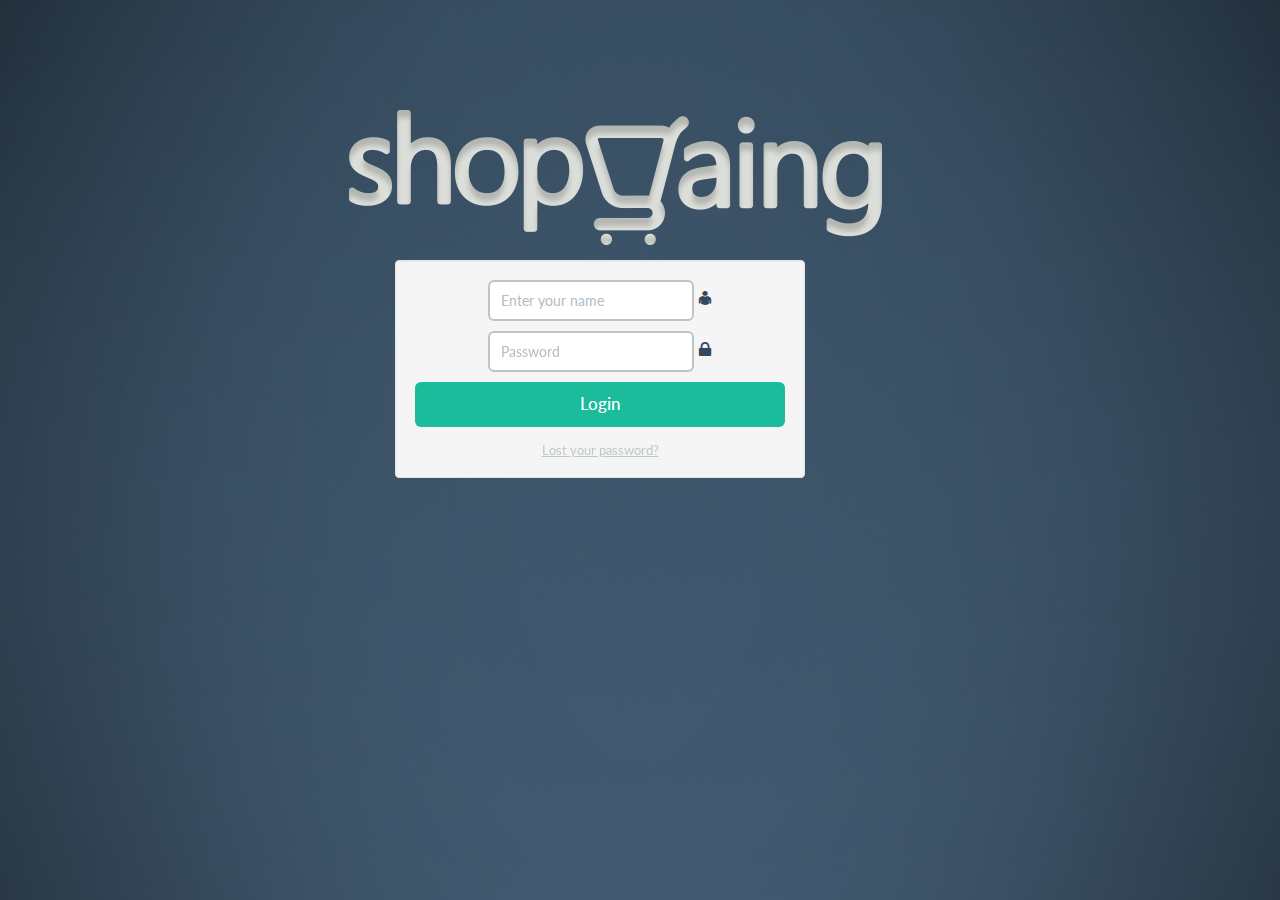
==== index.html @ 234d0643 "Initial Commit" ====
<!DOCTYPE html>
<html lang="en">
    <head>
        <meta charset="utf-8" />
        <title>ShopGaing</title>
        <meta name="viewport" content="width=device-width, initial-scale=1.0">
        <!-- Loading Bootstrap -->
        <link href="bootstrap/css/bootstrap.css" rel="stylesheet">
        <link href="bootstrap/css/bootstrap-responsive.css" rel="stylesheet">
        <!--Loading Main Styles-->
        <link href="css/main.css" rel="stylesheet">
        <!-- Loading Flat UI -->
        <link href="css/flat-ui.css" rel="stylesheet">
        <link rel="shortcut icon" href="images/favicon.ico">
        <!-- HTML5 shim, for IE6-8 support of HTML5 elements. All other JS at the end of file. -->
                    <!--[if lt IE 9]>
                                                                              <script src="js/html5shiv.js"></script>
                                                                            <![endif]-->
    </head>
    <body>
        <div class="container span12">
            <div class="row sgLogo">
                <img src="images/layout/logoLarge.png" alt="ShopGaing" />
            </div>
            <!--Login-->
            <div class="row" style="text-align: center;">
                <div class="sgLogin span4 well">
                    <div class="control-group">
                        <input type="text" class="login-field" value="" placeholder="Enter your name" id="login-name" />
                        <label class="login-field-icon fui-user" for="login-name"></label>
                    </div>
                    <div class="control-group">
                        <input type="password" class="login-field" value="" placeholder="Password" id="login-pass" />
                        <label class="login-field-icon fui-lock" for="login-pass"></label>
                    </div>
                    <a class="btn btn-primary btn-large btn-block" href="page1.html">Login</a>
                    <a class="login-link" href="password.html">Lost your password?</a>
                </div>

            </div>
        </div>
        <!--/ Login-->
        </div>
    </body>
</html>
---- css/main.css ----
/* ==========================================================================
   Author's custom styles
   ========================================================================== */
/*html
{
 background: url(../images/layout/bodyBackground.png) no-repeat center center fixed; 
  -webkit-background-size: cover;
  -moz-background-size: cover;
  -o-background-size: cover;
  background-size: cover;
}*/
body {
    background-color: #354b5e;
    background: url(../images/layout/bodyBackground.png) no-repeat center center fixed; 
  -webkit-background-size: cover;
  -moz-background-size: cover;
  -o-background-size: cover;
  background-size: cover;
  padding-top: 60px;
}
p{
    color: #fff;
}
.brand {
    border:none !important;
}

.nav li a
{
    border: none !important;
}
.sgLogo {
    text-align: center;
    margin: 50px auto 15px auto;
}
.sgLogin{
    text-align: center;
    float: none;
    margin: 0 auto;
}

.center {
    width: 640px;
    height: 640px;
    position: absolute;
    left: 50%;
    top: 50%;
    margin-left: -320px;
    margin-top: -320px;
}
.title p
{
    color: #34495e;
}
/*Media Queries*/

@media (max-width: 980px) {
    .sqLogo {
    text-align: center;
    margin: 10px auto;
    }
body{
    padding-top: 0px;
}
.tile{
    margin-bottom: 10px !important;
}
}
---- css/flat-ui.css ----
@import url("https://fonts.googleapis.com/css?family=Lato:400,700,700italic,900,400italic,300");
@font-face {
  font-family: 'Flat-UI-Icons';
  src: url('../fonts/Flat-UI-Icons.eot');
  src: url('../fonts/Flat-UI-Icons.eot?#iefix') format('embedded-opentype'), url('../fonts/Flat-UI-Icons.woff') format('woff'), url('../fonts/Flat-UI-Icons.ttf') format('truetype'), url('../fonts/Flat-UI-Icons.svg#Flat-UI-Icons') format('svg');
  font-weight: normal;
  font-style: normal;
}
/* Use the following CSS code if you want to use data attributes for inserting your icons */
[data-icon]:before {
  font-family: 'Flat-UI-Icons';
  content: attr(data-icon);
  speak: none;
  font-weight: normal;
  font-variant: normal;
  text-transform: none;
  -webkit-font-smoothing: antialiased;
}
/* Use the following CSS code if you want to have a class per icon */
/*
Instead of a list of all class selectors,
you can use the generic selector below, but it's slower:
[class*="fui-"] {
*/
.fui-arrow-right,
.fui-arrow-left,
.fui-cmd,
.fui-check-inverted,
.fui-heart,
.fui-location,
.fui-plus,
.fui-check,
.fui-cross,
.fui-list,
.fui-new,
.fui-video,
.fui-photo,
.fui-volume,
.fui-time,
.fui-eye,
.fui-chat,
.fui-search,
.fui-user,
.fui-mail,
.fui-lock,
.fui-gear,
.fui-radio-unchecked,
.fui-radio-checked,
.fui-checkbox-unchecked,
.fui-checkbox-checked,
.fui-calendar-solid,
.fui-pause,
.fui-play,
.fui-check-inverted-2 {
  display: inline-block;
  font-family: 'Flat-UI-Icons';
  speak: none;
  font-style: normal;
  font-weight: normal;
  font-variant: normal;
  text-transform: none;
  -webkit-font-smoothing: antialiased;
}
.fui-arrow-right:before {
  content: "\e02c";
}
.fui-arrow-left:before {
  content: "\e02d";
}
.fui-cmd:before {
  content: "\e02f";
}
.fui-check-inverted:before {
  content: "\e006";
}
.fui-heart:before {
  content: "\e007";
}
.fui-location:before {
  content: "\e008";
}
.fui-plus:before {
  content: "\e009";
}
.fui-check:before {
  content: "\e00a";
}
.fui-cross:before {
  content: "\e00b";
}
.fui-list:before {
  content: "\e00c";
}
.fui-new:before {
  content: "\e00d";
}
.fui-video:before {
  content: "\e00e";
}
.fui-photo:before {
  content: "\e00f";
}
.fui-volume:before {
  content: "\e010";
}
.fui-time:before {
  content: "\e011";
}
.fui-eye:before {
  content: "\e012";
}
.fui-chat:before {
  content: "\e013";
}
.fui-search:before {
  content: "\e01c";
}
.fui-user:before {
  content: "\e01d";
}
.fui-mail:before {
  content: "\e01e";
}
.fui-lock:before {
  content: "\e01f";
}
.fui-gear:before {
  content: "\e024";
}
.fui-radio-unchecked:before {
  content: "\e02b";
}
.fui-radio-checked:before {
  content: "\e032";
}
.fui-checkbox-unchecked:before {
  content: "\e033";
}
.fui-checkbox-checked:before {
  content: "\e034";
}
.fui-calendar-solid:before {
  content: "\e022";
}
.fui-pause:before {
  content: "\e03b";
}
.fui-play:before {
  content: "\e03c";
}
.fui-check-inverted-2:before {
  content: "\e000";
}
/* 62px */
/* 52px */
/* 40px */
/* 29px */
/* 28px */
/* 24px */
.inline-block {
  display: inline-block;
  zoom: 1;
  *display: inline;
}
.clearfix {
  *zoom: 1;
}
.clearfix:before,
.clearfix:after {
  display: table;
  content: "";
}
.clearfix:after {
  clear: both;
}
.drop-ie-gradient {
  filter: unquote("progid:DXImageTransform.Microsoft.gradient(enabled = false)");
}
.dropdown-arrow-inverse {
  border-bottom-color: #34495e !important;
  border-top-color: #34495e !important;
}
.demo-headline {
  padding: 73px 0 110px;
  text-align: center;
}
.demo-logo {
  font-size: 90px;
  font-weight: 900;
  letter-spacing: -2px;
  line-height: 100px;
}
.demo-logo .logo {
  background: url(../images/demo/logo-mask.png) center 0 no-repeat;
  background-size: 256px 186px;
  height: 186px;
  margin: 0 auto 26px;
  overflow: hidden;
  text-indent: -9999em;
  width: 256px;
}
.demo-logo small {
  color: rgba(52, 73, 94, 0.30000000000000004);
  display: block;
  font-size: 22px;
  font-weight: 700;
  letter-spacing: -1px;
  padding-top: 5px;
}
.demo-row {
  margin-bottom: 20px;
}
.demo-panel-title {
  margin-bottom: 20px;
  padding-top: 20px;
}
.demo-panel-title small {
  color: #798795;
  font-size: inherit;
  font-weight: 400;
}
.demo-navigation {
  margin-bottom: -4px;
  margin-top: -10px;
}
.demo-pager {
  margin-top: -10px;
}
.demo-tooltips {
  height: 126px;
}
.demo-tooltips .tooltip {
  left: -8px !important;
  position: relative !important;
  top: -8px !important;
}
.demo-headings {
  margin-bottom: 12px;
}
.demo-tiles {
  margin-bottom: 46px;
}
.demo-icons {
  font-size: 32px;
  margin-left: -20px;
  padding-left: 20px;
}
.demo-icons .demo-content {
  margin: 0 0 0 -35px;
}
.demo-icons .demo-content > span {
  display: inline-block;
  margin: 0 0 32px 35px;
  width: 24px;
  font-size: 24px;
}
.demo-icons-tooltip {
  bottom: 0;
  color: #c2c8cf;
  font-size: 12px;
  left: 100%;
  margin-left: 0 !important;
  position: absolute;
  width: 80px;
}
.demo-illustrations .demo-content {
  margin: 0 0 0 -40px;
  padding-top: 20px;
  *zoom: 1;
}
.demo-illustrations .demo-content:before,
.demo-illustrations .demo-content:after {
  display: table;
  content: "";
}
.demo-illustrations .demo-content:after {
  clear: both;
}
.demo-illustrations .demo-content > div {
  float: left;
  width: 100px;
  height: 100px;
  margin: 0 0 40px 40px;
  text-align: center;
}
.demo-illustrations img {
  display: inline-block;
  max-height: 100px;
  max-width: 100px;
  vertical-align: baseline;
}
.demo-samples {
  margin-bottom: 46px;
}
.demo-video {
  padding-top: 95px;
  -webkit-border-radius: 6px;
  -moz-border-radius: 6px;
  border-radius: 6px;
}
.demo-download-section {
  float: none;
  margin: 0 auto;
  padding: 60px 0 90px 20px;
  text-align: center;
}
.demo-download-section [class*='fui-'] {
  margin: 3px 0 -3px;
}
.demo-download {
  background-color: #ebedef;
  height: 120px;
  margin: 0 auto 32px;
  padding: 40px 28px 30px 32px;
  text-align: center;
  width: 130px;
  -webkit-border-radius: 50%;
  -moz-border-radius: 50%;
  border-radius: 50%;
}
.demo-download img {
  height: 104px;
  width: 82px;
}
.demo-download-text {
  font-size: 15px;
  padding: 20px 0;
  text-align: center;
}
.demo-text-box a:hover {
  color: #1abc9c;
}
.demo-browser {
  background: #2c3e50 url(../images/demo/browser.png) 0 0 no-repeat;
  background-size: 659px 42px;
  color: #ffffff;
  margin: 0 41px 140px 0;
  padding-top: 42px;
  -webkit-border-radius: 0 0 6px 6px;
  -moz-border-radius: 0 0 6px 6px;
  border-radius: 0 0 6px 6px;
}
.demo-browser-side {
  float: left;
  padding: 22px 20px;
  width: 111px;
}
.demo-browser-side > h5 {
  margin-bottom: 3px;
  text-transform: none;
}
.demo-browser-side > h6 {
  font-size: 11px;
  font-weight: 300;
  line-height: 18px;
  margin-top: 3px;
  text-transform: none;
}
.demo-browser-author {
  background: url(../images/demo/browser-author.jpg) center center no-repeat;
  border: 3px solid #ffffff;
  display: block;
  height: 84px;
  margin: 0 auto;
  width: 84px;
  -webkit-border-radius: 50%;
  -moz-border-radius: 50%;
  border-radius: 50%;
}
.demo-browser-action {
  padding: 30px 0 12px;
}
.demo-browser-action > .btn {
  padding: 9px 0 10px 11px !important;
  text-align: left;
  -webkit-border-radius: 3px;
  -moz-border-radius: 3px;
  border-radius: 3px;
}
.demo-browser-action > .btn:before {
  color: #ffffff;
  content: '\e009';
  font-size: 16px;
  font-family: 'Flat-UI-Icons';
  font-weight: 300;
  margin-right: 12px;
  position: relative;
  top: 1px;
  -webkit-font-smoothing: antialiased;
}
.demo-browser-content {
  background-color: #34495e;
  overflow: hidden;
  padding: 21px 0 0 20px;
  -webkit-border-radius: 0 0 6px;
  -moz-border-radius: 0 0 6px;
  border-radius: 0 0 6px;
}
.demo-browser-content > img {
  border: 6px solid #ffffff;
  float: left;
  margin: 0 15px 20px 0;
  width: 134px;
}
@media only screen and (-webkit-min-device-pixel-ratio: 2), only screen and (-webkit-min-device-pixel-ratio: 1.5), only screen and (-moz-min-device-pixel-ratio: 2), only screen and (-o-min-device-pixel-ratio: 3/2), only screen and (-o-min-device-pixel-ratio: 2/1), only screen and (min--moz-device-pixel-ratio: 1.5), only screen and (min-device-pixel-ratio: 1.5), only screen and (min-device-pixel-ratio: 2) {
  .logo {
    background-image: url(../images/demo/logo-mask-2x.png);
  }
  .demo-browser {
    background-image: url(../images/demo/browser-2x.png);
  }
}
body {
  color: #34495e;
  font-family: "Lato", sans-serif;
  font-size: 14px;
  line-height: 1.231;
}
input,
button,
select,
textarea {
  font-family: "Lato", sans-serif;
  font-size: 14px;
}
a {
  color: #16a085;
  text-decoration: underline;
  -webkit-transition: 0.25s;
  -moz-transition: 0.25s;
  -o-transition: 0.25s;
  transition: 0.25s;
  -webkit-backface-visibility: hidden;
}
a:hover {
  color: #1abc9c;
  text-decoration: none;
}
h1 {
  font-size: 32px;
  font-weight: 900;
}
h2 {
  font-size: 26px;
  font-weight: 700;
  margin-bottom: 2px;
}
h3 {
  font-size: 24px;
  font-weight: 700;
  margin-bottom: 4px;
  margin-top: 2px;
}
h4 {
  font-size: 18px;
  font-weight: 500;
  margin-top: 4px;
}
h5 {
  font-size: 16px;
  font-weight: 500;
  text-transform: uppercase;
}
h6 {
  font-size: 13px;
  font-weight: 500;
  text-transform: uppercase;
}
.btn,
.btn-group > .btn,
.btn-group > .dropdown-menu,
.btn-group > .popover {
  font-size: 14.994px;
  /* 15px */

  font-weight: 500;
}
.btn {
  border: none;
  background: #bdc3c7;
  color: #ffffff;
  padding: 9px 12px 10px;
  line-height: 22px;
  text-decoration: none;
  text-shadow: none;
  -webkit-border-radius: 6px;
  -moz-border-radius: 6px;
  border-radius: 6px;
  -webkit-box-shadow: none;
  -moz-box-shadow: none;
  box-shadow: none;
  -webkit-transition: 0.25s;
  -moz-transition: 0.25s;
  -o-transition: 0.25s;
  transition: 0.25s;
  -webkit-backface-visibility: hidden;
}
.btn:hover,
.btn:focus,
.btn-group:focus .btn.dropdown-toggle {
  background-color: #cacfd2;
  color: #ffffff;
  outline: none;
  -webkit-transition: 0.25s;
  -moz-transition: 0.25s;
  -o-transition: 0.25s;
  transition: 0.25s;
  -webkit-backface-visibility: hidden;
}
.btn:active,
.btn-group.open .btn.dropdown-toggle,
.btn.active {
  background-color: #a1a6a9;
  color: rgba(255, 255, 255, 0.75);
  -webkit-box-shadow: none;
  -moz-box-shadow: none;
  box-shadow: none;
}
.btn.disabled,
.btn[disabled] {
  background-color: #bdc3c7;
  color: rgba(255, 255, 255, 0.75);
  -webkit-box-shadow: none;
  -moz-box-shadow: none;
  box-shadow: none;
  opacity: 0.7;
  filter: alpha(opacity=70);
}
.btn.btn-large {
  font-size: 16.996px;
  /* 17px */

  line-height: 20px;
  padding: 12px 18px 13px;
}
.btn.btn-large > [class^="fui-"] {
  top: 0;
}
.btn.btn-large > [class^="fui-"].pull-right {
  margin-right: -2px;
}
.btn.btn-primary {
  background-color: #1abc9c;
}
.btn.btn-primary:hover,
.btn.btn-primary:focus,
.btn-group:focus .btn.btn-primary.dropdown-toggle {
  background-color: #48c9b0;
}
.btn.btn-primary:active,
.btn-group.open .btn.btn-primary.dropdown-toggle,
.btn.btn-primary.active {
  background-color: #16a085;
}
.btn.btn-info {
  background-color: #3498db;
}
.btn.btn-info:hover,
.btn.btn-info:focus,
.btn-group:focus .btn.btn-info.dropdown-toggle {
  background-color: #5dade2;
}
.btn.btn-info:active,
.btn-group.open .btn.btn-info.dropdown-toggle,
.btn.btn-info.active {
  background-color: #2c81ba;
}
.btn.btn-danger {
  background-color: #e74c3c;
}
.btn.btn-danger:hover,
.btn.btn-danger:focus,
.btn-group:focus .btn.btn-danger.dropdown-toggle {
  background-color: #ec7063;
}
.btn.btn-danger:active,
.btn-group.open .btn.btn-danger.dropdown-toggle,
.btn.btn-danger.active {
  background-color: #c44133;
}
.btn.btn-success {
  background-color: #2ecc71;
}
.btn.btn-success:hover,
.btn.btn-success:focus,
.btn-group:focus .btn.btn-success.dropdown-toggle {
  background-color: #58d68d;
}
.btn.btn-success:active,
.btn-group.open .btn.btn-success.dropdown-toggle,
.btn.btn-success.active {
  background-color: #27ad60;
}
.btn.btn-warning {
  background-color: #f1c40f;
}
.btn.btn-warning:hover,
.btn.btn-warning:focus,
.btn-group:focus .btn.btn-warning.dropdown-toggle {
  background-color: #f5d313;
}
.btn.btn-warning:active,
.btn-group.open .btn.btn-warning.dropdown-toggle,
.btn.btn-warning.active {
  background-color: #cda70d;
}
.btn.btn-inverse {
  background-color: #34495e;
}
.btn.btn-inverse:hover,
.btn.btn-inverse:focus,
.btn-group:focus .btn.btn-inverse.dropdown-toggle {
  background-color: #415b76;
}
.btn.btn-inverse:active,
.btn-group.open .btn.btn-inverse.dropdown-toggle,
.btn.btn-inverse.active {
  background-color: #2c3e50;
}
.btn > [class^="fui-"] {
  margin: 0 4px;
  position: relative;
  top: 1px;
  vertical-align: top;
  display: inline-block;
  zoom: 1;
  *display: inline;
}
.btn > [class^="fui-"].pull-right {
  margin-right: 0px;
}
.btn-toolbar .btn.active {
  color: #ffffff;
}
.btn-toolbar .btn:first-child {
  -webkit-border-radius: 6px 0 0 6px;
  -moz-border-radius: 6px 0 0 6px;
  border-radius: 6px 0 0 6px;
}
.btn-toolbar .btn:last-child {
  -webkit-border-radius: 0 6px 6px 0;
  -moz-border-radius: 0 6px 6px 0;
  border-radius: 0 6px 6px 0;
}
.btn-toolbar .btn > [class^="fui-"] {
  font-size: 16px;
  top: 0;
}
.btn-tip {
  font-weight: 300;
  padding-left: 10px;
}
.btn-group > .btn {
  border-radius: 0;
  text-align: center;
}
.btn-group > .btn:active + .btn,
.btn-group > .btn.active + .btn {
  border-left-color: transparent;
}
.btn-group > .btn:first-of-type {
  border-top-left-radius: 6px;
  border-bottom-left-radius: 6px;
}
.btn-group > .btn:last-of-type {
  border-top-right-radius: 6px;
  border-bottom-right-radius: 6px;
}
.btn-group > .btn + .btn {
  margin-left: 0;
}
.btn-group > .btn + .dropdown-toggle {
  border-left: 2px solid rgba(52, 73, 94, 0.15);
  padding-left: 13px;
  padding-right: 13px;
  -webkit-box-shadow: none;
  -moz-box-shadow: none;
  box-shadow: none;
}
.btn-group > .btn + .dropdown-toggle .caret {
  margin-left: 3px;
  margin-right: 3px;
}
.btn-group > .btn.btn-huge + .dropdown-toggle .caret {
  margin-left: 7px;
  margin-right: 7px;
}
.btn-group > .btn.btn-small + .dropdown-toggle .caret {
  margin-left: 0;
  margin-right: 0;
}
.caret {
  border-left-width: 6px;
  border-right-width: 6px;
  border-top-width: 8px;
  border-bottom-color: #34495e;
  border-style: solid;
  border-bottom-style: none;
  border-top-color: #34495e;
  -webkit-transition: 0.25s;
  -moz-transition: 0.25s;
  -o-transition: 0.25s;
  transition: 0.25s;
  -webkit-backface-visibility: hidden;
  -webkit-transform: scale(1.001);
  -moz-transform: scale(1.001);
  -ms-transform: scale(1.001);
  -o-transform: scale(1.001);
  transform: scale(1.001);
}
.dropup .caret,
.dropup .btn-large .caret,
.navbar-fixed-bottom .dropdown .caret {
  border-bottom-width: 8px;
}
.btn-mini .caret,
.btn-small .caret,
.btn-large .caret {
  margin-top: 7px;
}
.btn-large .caret {
  border-top-width: 8px;
  border-right-width: 6px;
  border-left-width: 6px;
}
.navbar {
  font-size: 15.988px;
  /* 16px */

}
.navbar .brand {
  border-radius: 6px 0 0 6px;
  color: #526476;
  font-size: 23.996px;
  /* 24px */

  font-weight: 700;
  margin-left: 0;
  padding: 23px 28px 24px 32px;
  text-shadow: none;
}
.navbar .brand:hover,
.navbar .brand:focus {
  color: #1abc9c;
}
.navbar .brand[class*="fui-"] {
  font-weight: normal;
}
.navbar .nav {
  margin-right: 0;
}
.navbar .nav > li {
  position: relative;
}
.navbar .nav > li:hover > ul {
  opacity: 1;
  top: 100%;
  visibility: visible;
  z-index: 100;
  -webkit-transform: scale(1, 1);
  display: block\9;
}
.navbar .nav > li.active > a,
.navbar .nav > li.active > a:hover,
.navbar .nav > li.active > a:focus {
  background: none;
  color: #1abc9c;
  -webkit-box-shadow: none;
  -moz-box-shadow: none;
  box-shadow: none;
}
.navbar .nav > li > ul {
  padding-top: 13px;
  top: 80%;
}
.navbar .nav > li > ul:before {
  content: "";
  border-style: solid;
  border-width: 0 9px 9px 9px;
  border-color: transparent transparent #34495e transparent;
  height: 0;
  position: absolute;
  left: 15px;
  top: 5px;
  width: 0;
  -webkit-transform: rotate(360deg);
}
.navbar .nav > li > ul li:hover ul {
  opacity: 1;
  -webkit-transform: scale(1, 1);
  visibility: visible;
  display: block\9;
}
.navbar .nav > li > ul li ul {
  left: 100%;
}
.navbar .nav > li > a {
  color: #526476;
  font-weight: 700;
  font-size: 14.994px;
  /* 15px */

  padding: 29px 20px 27px;
  text-shadow: none;
  -webkit-transition: background-color .25s, color .25s, border-bottom-color .25s;
  -moz-transition: background-color .25s, color .25s, border-bottom-color .25s;
  -o-transition: background-color .25s, color .25s, border-bottom-color .25s;
  transition: background-color .25s, color .25s, border-bottom-color .25s;
  -webkit-backface-visibility: hidden;
}
.navbar .nav > li > a:hover,
.navbar .nav > li > a:focus {
  color: #1abc9c;
}
.navbar .nav > li > a[class*="fui-"] {
  font-size: 24px;
  font-weight: normal;
}
.navbar .nav > li > a > [class*="fui-"] {
  font-size: 24px;
  margin: -4px 0 0;
  position: relative;
  top: 4px;
}
.navbar .nav > li > a > [class*="fui-"] + * {
  margin-left: 12px;
}
.navbar .nav > li:first-child > a {
  -webkit-border-radius: 0 0 0 6px;
  -moz-border-radius: 0 0 0 6px;
  border-radius: 0 0 0 6px;
}
.navbar .nav ul {
  border-radius: 4px;
  left: 0;
  list-style-type: none;
  margin-left: 0;
  opacity: 0;
  position: absolute;
  top: 0;
  width: 234px;
  z-index: -100;
  -webkit-transform: scale(1, 0.99);
  -webkit-transform-origin: 0 0;
  visibility: hidden;
  -webkit-transition: 0.3s ease-out;
  -moz-transition: 0.3s ease-out;
  -o-transition: 0.3s ease-out;
  transition: 0.3s ease-out;
  -webkit-backface-visibility: hidden;
}
.navbar .nav ul ul {
  left: 95%;
  padding-left: 5px;
}
.navbar .nav ul li {
  background-color: #34495e;
  padding: 0 3px 3px;
  position: relative;
}
.navbar .nav ul li:first-child {
  border-radius: 6px 6px 0 0;
  padding-top: 3px;
}
.navbar .nav ul li:last-child {
  border-radius: 0 0 6px 6px;
}
.navbar .nav ul li.active > a,
.navbar .nav ul li.active > a:hover,
.navbar .nav ul li.active > a:focus {
  background-color: #1abc9c;
  color: #ffffff;
  padding-left: 9px;
  padding-right: 9px;
}
.navbar .nav ul li.active + li > a {
  padding-left: 9px;
  padding-right: 9px;
}
.navbar .nav ul a {
  border-radius: 2px;
  color: #ffffff;
  display: block;
  font-size: 14px;
  padding: 6px 9px;
  text-decoration: none;
}
.navbar .nav ul a:hover {
  background-color: #1abc9c;
}
.navbar .btn-navbar {
  background: none;
  border: none;
  color: #34495e;
  margin: 21px 15px 17px;
  text-shadow: none;
  -webkit-box-shadow: none;
  -moz-box-shadow: none;
  box-shadow: none;
}
.navbar .btn-navbar:hover,
.navbar .btn-navbar:focus {
  background: none;
  color: #1abc9c;
}
.navbar .btn-navbar:before {
  content: "\e00c";
  font-family: "Flat-UI-Icons";
  font-size: 21.994px;
  font-style: normal;
  font-weight: normal;
  -webkit-font-smoothing: antialiased;
}
.navbar .btn-navbar .icon-bar {
  display: none;
}
.navbar-inner {
  background: #eceef0;
  border: none;
  padding-left: 0;
  padding-right: 0;
  -webkit-border-radius: 6px;
  -moz-border-radius: 6px;
  border-radius: 6px;
  filter: unquote("progid:DXImageTransform.Microsoft.gradient(enabled = false)");
  -webkit-box-shadow: none;
  -moz-box-shadow: none;
  box-shadow: none;
}
.navbar-inverse {
  font-size: 16.996px;
  /* 17px */

}
.navbar-inverse .navbar-inner {
  background: #34495e;
  filter: unquote("progid:DXImageTransform.Microsoft.gradient(enabled = false)");
}
.navbar-inverse .brand {
  border-bottom: 2px solid #2c3e50;
  border-right: 2px solid #2c3e50;
  color: #ffffff;
  padding: 10px 28px 11px 32px;
}
.navbar-inverse .btn-navbar {
  color: #ffffff;
  margin: 7px 10px;
}
.navbar-inverse .nav > li:first-child.active > a {
  padding-left: 20px;
}
.navbar-inverse .nav > li:first-child > a {
  border-left: none;
}
.navbar-inverse .nav > li.active > a,
.navbar-inverse .nav > li.active > a:hover,
.navbar-inverse .nav > li.active > a:focus {
  background-color: #1abc9c;
  border-bottom-color: #16a085;
  border-left: none;
  color: #ffffff;
  padding-left: 22px;
  -webkit-box-shadow: none;
  -moz-box-shadow: none;
  box-shadow: none;
}
.navbar-inverse .nav > li.active + li > a {
  border-left: none;
  padding-left: 22px;
}
.navbar-inverse .nav > li > a {
  font-size: 16.002px;
  /* 16px */

  border-bottom: 2px solid #2c3e50;
  border-left: 2px solid #2c3e50;
  color: #ffffff;
  padding: 16px 20px 15px;
}
.navbar-inverse .nav.pull-right > li > a {
  border-radius: 0 6px 6px 0;
}
.navbar-unread,
.navbar-new {
  font-family: "Lato", sans-serif;
  background-color: #1abc9c;
  border-radius: 50%;
  color: #ffffff;
  font-size: 0;
  font-weight: 700;
  height: 6px;
  line-height: 14px;
  position: absolute;
  right: 12px;
  text-align: center;
  top: 28px;
  width: 6px;
  z-index: 10;
}
.active .navbar-unread,
.active .navbar-new {
  background-color: #ffffff;
  display: none;
}
.navbar-inverse .navbar-unread,
.navbar-inverse .navbar-new {
  top: 15px;
}
.navbar-new {
  background-color: #e74c3c;
  font-size: 12px;
  line-height: 17px;
  height: 18px;
  margin: -9px -1px;
  min-width: 16px;
  padding: 0 1px;
  width: auto;
  -webkit-font-smoothing: subpixel-antialiased;
}
.navbar.navbar-inverse .nav li.dropdown.open > .dropdown-toggle {
  background-color: #1abc9c;
  border-bottom-color: #16a085;
  color: #ffffff;
}
.navbar.navbar-inverse .nav li.dropdown.open > .dropdown-toggle .caret {
  border-bottom-color: #ffffff !important;
  border-top-color: #ffffff !important;
}
.navbar .nav li.dropdown.open > .dropdown-toggle {
  background: none;
  color: #1abc9c;
}
.navbar .nav li.dropdown.open > .dropdown-toggle .caret {
  border-bottom-color: #1abc9c !important;
  border-top-color: #1abc9c !important;
}
.navbar .nav li.dropdown.open .dropdown-menu {
  opacity: 1;
  top: 100%;
  visibility: visible;
  z-index: 1000;
  -webkit-transform: none;
}
.navbar .nav li.dropdown > .dropdown-toggle {
  outline: none;
}
.navbar .nav li.dropdown > .dropdown-toggle:hover .caret,
.navbar .nav li.dropdown > .dropdown-toggle:focus .caret {
  border-bottom-color: #1abc9c;
  border-top-color: #1abc9c;
}
.navbar .nav li.dropdown > .dropdown-toggle .caret {
  border-left-width: 6px;
  border-right-width: 6px;
  border-top-width: 8px;
  border-bottom-color: #4c6a89;
  border-top-color: #4c6a89;
  margin-left: 10px;
  margin-top: 7px;
}
.navbar .nav li.dropdown .dropdown-menu {
  background-color: #34495e;
  opacity: 0;
  padding: 0;
  visibility: hidden;
}
.navbar .nav li.dropdown .dropdown-menu:before {
  display: none;
}
.navbar .nav li.dropdown .dropdown-menu:after {
  border-bottom-color: #34495e;
}
.navbar .nav li.dropdown .dropdown-menu > li > a {
  border-radius: 3px;
  color: #ffffff;
  padding: 6px 8px 8px;
}
.navbar .nav li.dropdown .dropdown-menu .divider {
  background-color: #2c3e50;
  border-bottom: none;
  margin: 2px 0 5px;
  padding: 0;
  height: 2px;
}
.select {
  display: inline-block;
  margin-bottom: 10px;
}
[class*="span"] > .select[class*="span"] {
  margin-left: 0;
}
.select[class*="span"] .btn {
  width: 100%;
  -webkit-box-sizing: border-box;
  -moz-box-sizing: border-box;
  box-sizing: border-box;
}
.select.select-block {
  display: block;
  float: none;
  margin-left: 0;
  width: auto;
}
.select.select-block .btn {
  width: 100%;
  -webkit-box-sizing: border-box;
  -moz-box-sizing: border-box;
  box-sizing: border-box;
}
.select .btn {
  width: 220px;
}
.select .btn.btn-huge .filter-option {
  left: 20px;
  right: 40px;
  top: 16px;
}
.select .btn.btn-huge .caret {
  right: 20px;
}
.select .btn.btn-large .filter-option {
  left: 18px;
  right: 38px;
  top: 12px;
}
.select .btn.btn-small .filter-option {
  left: 13px;
  right: 33px;
  top: 7px;
}
.select .btn.btn-small .caret {
  right: 13px;
}
.select .btn.btn-mini .filter-option {
  left: 13px;
  right: 33px;
  top: 5px;
}
.select .btn.btn-mini .caret {
  right: 13px;
}
.select .btn .filter-option {
  height: 26px;
  left: 13px;
  overflow: hidden;
  position: absolute;
  right: 33px;
  text-align: left;
  top: 10px;
}
.select .btn .caret {
  position: absolute;
  right: 16px;
}
.select .btn .dropdown-toggle {
  -webkit-border-radius: 6px;
  -moz-border-radius: 6px;
  border-radius: 6px;
}
.select .btn .dropdown-menu {
  min-width: 100%;
  -webkit-box-sizing: border-box;
  -moz-box-sizing: border-box;
  box-sizing: border-box;
}
.select .btn .dropdown-menu dt {
  cursor: default;
  display: block;
  padding: 3px 20px;
}
.select .btn .dropdown-menu li:not(.disabled) > a:hover small {
  color: rgba(255, 255, 255, 0.004);
}
.select .btn .dropdown-menu li > a {
  min-height: 20px;
}
.select .btn .dropdown-menu li > a.opt {
  padding-left: 35px;
}
.select .btn .dropdown-menu li small {
  padding-left: 0.5em;
}
.select .btn .dropdown-menu li > dt small {
  font-weight: normal;
}
.select .btn > .disabled,
.select .btn .dropdown-menu li.disabled > a {
  cursor: default;
}
.select .caret {
  border-left-width: 6px;
  border-right-width: 6px;
  border-top-width: 8px;
  border-bottom-color: #ffffff;
  border-style: solid;
  border-bottom-style: none;
  border-top-color: #ffffff;
  -webkit-transition: 0.25s;
  -moz-transition: 0.25s;
  -o-transition: 0.25s;
  transition: 0.25s;
  -webkit-backface-visibility: hidden;
}
textarea,
input[type="text"],
input[type="password"],
input[type="datetime"],
input[type="datetime-local"],
input[type="date"],
input[type="month"],
input[type="time"],
input[type="week"],
input[type="number"],
input[type="email"],
input[type="url"],
input[type="search"],
input[type="tel"],
input[type="color"],
.uneditable-input {
  border: 2px solid #bdc3c7;
  color: #34495e;
  font-family: "Lato", sans-serif;
  font-size: 14px;
  padding: 8px 5px;
  height: 21px;
  text-indent: 6px;
  -webkit-appearance: none;
  -webkit-border-radius: 6px;
  -moz-border-radius: 6px;
  border-radius: 6px;
  -webkit-box-shadow: none;
  -moz-box-shadow: none;
  box-shadow: none;
  -webkit-transition: border .25s linear, color .25s linear;
  -moz-transition: border .25s linear, color .25s linear;
  -o-transition: border .25s linear, color .25s linear;
  transition: border .25s linear, color .25s linear;
  -webkit-backface-visibility: hidden;
}
textarea:-moz-placeholder,
input[type="text"]:-moz-placeholder,
input[type="password"]:-moz-placeholder,
input[type="datetime"]:-moz-placeholder,
input[type="datetime-local"]:-moz-placeholder,
input[type="date"]:-moz-placeholder,
input[type="month"]:-moz-placeholder,
input[type="time"]:-moz-placeholder,
input[type="week"]:-moz-placeholder,
input[type="number"]:-moz-placeholder,
input[type="email"]:-moz-placeholder,
input[type="url"]:-moz-placeholder,
input[type="search"]:-moz-placeholder,
input[type="tel"]:-moz-placeholder,
input[type="color"]:-moz-placeholder,
.uneditable-input:-moz-placeholder {
  color: #b2bcc5;
}
textarea::-webkit-input-placeholder,
input[type="text"]::-webkit-input-placeholder,
input[type="password"]::-webkit-input-placeholder,
input[type="datetime"]::-webkit-input-placeholder,
input[type="datetime-local"]::-webkit-input-placeholder,
input[type="date"]::-webkit-input-placeholder,
input[type="month"]::-webkit-input-placeholder,
input[type="time"]::-webkit-input-placeholder,
input[type="week"]::-webkit-input-placeholder,
input[type="number"]::-webkit-input-placeholder,
input[type="email"]::-webkit-input-placeholder,
input[type="url"]::-webkit-input-placeholder,
input[type="search"]::-webkit-input-placeholder,
input[type="tel"]::-webkit-input-placeholder,
input[type="color"]::-webkit-input-placeholder,
.uneditable-input::-webkit-input-placeholder {
  color: #b2bcc5;
}
textarea.placeholder,
input[type="text"].placeholder,
input[type="password"].placeholder,
input[type="datetime"].placeholder,
input[type="datetime-local"].placeholder,
input[type="date"].placeholder,
input[type="month"].placeholder,
input[type="time"].placeholder,
input[type="week"].placeholder,
input[type="number"].placeholder,
input[type="email"].placeholder,
input[type="url"].placeholder,
input[type="search"].placeholder,
input[type="tel"].placeholder,
input[type="color"].placeholder,
.uneditable-input.placeholder {
  color: #b2bcc5;
}
.control-group.focus textarea,
.control-group.focus input[type="text"],
.control-group.focus input[type="password"],
.control-group.focus input[type="datetime"],
.control-group.focus input[type="datetime-local"],
.control-group.focus input[type="date"],
.control-group.focus input[type="month"],
.control-group.focus input[type="time"],
.control-group.focus input[type="week"],
.control-group.focus input[type="number"],
.control-group.focus input[type="email"],
.control-group.focus input[type="url"],
.control-group.focus input[type="search"],
.control-group.focus input[type="tel"],
.control-group.focus input[type="color"],
.control-group.focus .uneditable-input,
textarea:focus,
input[type="text"]:focus,
input[type="password"]:focus,
input[type="datetime"]:focus,
input[type="datetime-local"]:focus,
input[type="date"]:focus,
input[type="month"]:focus,
input[type="time"]:focus,
input[type="week"]:focus,
input[type="number"]:focus,
input[type="email"]:focus,
input[type="url"]:focus,
input[type="search"]:focus,
input[type="tel"]:focus,
input[type="color"]:focus,
.uneditable-input:focus {
  border-color: #1abc9c;
  -webkit-box-shadow: none;
  -moz-box-shadow: none;
  box-shadow: none;
}
.row-fluid textarea,
.row-fluid input[type="text"],
.row-fluid input[type="password"],
.row-fluid input[type="datetime"],
.row-fluid input[type="datetime-local"],
.row-fluid input[type="date"],
.row-fluid input[type="month"],
.row-fluid input[type="time"],
.row-fluid input[type="week"],
.row-fluid input[type="number"],
.row-fluid input[type="email"],
.row-fluid input[type="url"],
.row-fluid input[type="search"],
.row-fluid input[type="tel"],
.row-fluid input[type="color"],
.row-fluid .uneditable-input {
  height: 41px;
  width: 100%;
}
textarea.flat,
input[type="text"].flat,
input[type="password"].flat,
input[type="datetime"].flat,
input[type="datetime-local"].flat,
input[type="date"].flat,
input[type="month"].flat,
input[type="time"].flat,
input[type="week"].flat,
input[type="number"].flat,
input[type="email"].flat,
input[type="url"].flat,
input[type="search"].flat,
input[type="tel"].flat,
input[type="color"].flat,
.uneditable-input.flat {
  border-color: transparent;
}
textarea.flat:hover,
input[type="text"].flat:hover,
input[type="password"].flat:hover,
input[type="datetime"].flat:hover,
input[type="datetime-local"].flat:hover,
input[type="date"].flat:hover,
input[type="month"].flat:hover,
input[type="time"].flat:hover,
input[type="week"].flat:hover,
input[type="number"].flat:hover,
input[type="email"].flat:hover,
input[type="url"].flat:hover,
input[type="search"].flat:hover,
input[type="tel"].flat:hover,
input[type="color"].flat:hover,
.uneditable-input.flat:hover {
  border-color: #bdc3c7;
}
textarea.flat:focus,
input[type="text"].flat:focus,
input[type="password"].flat:focus,
input[type="datetime"].flat:focus,
input[type="datetime-local"].flat:focus,
input[type="date"].flat:focus,
input[type="month"].flat:focus,
input[type="time"].flat:focus,
input[type="week"].flat:focus,
input[type="number"].flat:focus,
input[type="email"].flat:focus,
input[type="url"].flat:focus,
input[type="search"].flat:focus,
input[type="tel"].flat:focus,
input[type="color"].flat:focus,
.uneditable-input.flat:focus {
  border-color: #1abc9c;
}
.control-group.error textarea,
.control-group.error input[type="text"],
.control-group.error input[type="password"],
.control-group.error input[type="datetime"],
.control-group.error input[type="datetime-local"],
.control-group.error input[type="date"],
.control-group.error input[type="month"],
.control-group.error input[type="time"],
.control-group.error input[type="week"],
.control-group.error input[type="number"],
.control-group.error input[type="email"],
.control-group.error input[type="url"],
.control-group.error input[type="search"],
.control-group.error input[type="tel"],
.control-group.error input[type="color"],
.control-group.error .uneditable-input {
  border-color: #e74c3c;
  color: #e74c3c;
  -webkit-box-shadow: none;
  -moz-box-shadow: none;
  box-shadow: none;
}
.control-group.error textarea:focus,
.control-group.error input[type="text"]:focus,
.control-group.error input[type="password"]:focus,
.control-group.error input[type="datetime"]:focus,
.control-group.error input[type="datetime-local"]:focus,
.control-group.error input[type="date"]:focus,
.control-group.error input[type="month"]:focus,
.control-group.error input[type="time"]:focus,
.control-group.error input[type="week"]:focus,
.control-group.error input[type="number"]:focus,
.control-group.error input[type="email"]:focus,
.control-group.error input[type="url"]:focus,
.control-group.error input[type="search"]:focus,
.control-group.error input[type="tel"]:focus,
.control-group.error input[type="color"]:focus,
.control-group.error .uneditable-input:focus {
  -webkit-box-shadow: none;
  -moz-box-shadow: none;
  box-shadow: none;
}
.control-group.success textarea,
.control-group.success input[type="text"],
.control-group.success input[type="password"],
.control-group.success input[type="datetime"],
.control-group.success input[type="datetime-local"],
.control-group.success input[type="date"],
.control-group.success input[type="month"],
.control-group.success input[type="time"],
.control-group.success input[type="week"],
.control-group.success input[type="number"],
.control-group.success input[type="email"],
.control-group.success input[type="url"],
.control-group.success input[type="search"],
.control-group.success input[type="tel"],
.control-group.success input[type="color"],
.control-group.success .uneditable-input {
  border-color: #2ecc71;
  color: #2ecc71;
  -webkit-box-shadow: none;
  -moz-box-shadow: none;
  box-shadow: none;
}
.control-group.success textarea:focus,
.control-group.success input[type="text"]:focus,
.control-group.success input[type="password"]:focus,
.control-group.success input[type="datetime"]:focus,
.control-group.success input[type="datetime-local"]:focus,
.control-group.success input[type="date"]:focus,
.control-group.success input[type="month"]:focus,
.control-group.success input[type="time"]:focus,
.control-group.success input[type="week"]:focus,
.control-group.success input[type="number"]:focus,
.control-group.success input[type="email"]:focus,
.control-group.success input[type="url"]:focus,
.control-group.success input[type="search"]:focus,
.control-group.success input[type="tel"]:focus,
.control-group.success input[type="color"]:focus,
.control-group.success .uneditable-input:focus {
  -webkit-box-shadow: none;
  -moz-box-shadow: none;
  box-shadow: none;
}
.control-group.warning textarea,
.control-group.warning input[type="text"],
.control-group.warning input[type="password"],
.control-group.warning input[type="datetime"],
.control-group.warning input[type="datetime-local"],
.control-group.warning input[type="date"],
.control-group.warning input[type="month"],
.control-group.warning input[type="time"],
.control-group.warning input[type="week"],
.control-group.warning input[type="number"],
.control-group.warning input[type="email"],
.control-group.warning input[type="url"],
.control-group.warning input[type="search"],
.control-group.warning input[type="tel"],
.control-group.warning input[type="color"],
.control-group.warning .uneditable-input {
  border-color: #f1c40f;
  color: #f1c40f;
  -webkit-box-shadow: none;
  -moz-box-shadow: none;
  box-shadow: none;
}
.control-group.warning textarea:focus,
.control-group.warning input[type="text"]:focus,
.control-group.warning input[type="password"]:focus,
.control-group.warning input[type="datetime"]:focus,
.control-group.warning input[type="datetime-local"]:focus,
.control-group.warning input[type="date"]:focus,
.control-group.warning input[type="month"]:focus,
.control-group.warning input[type="time"]:focus,
.control-group.warning input[type="week"]:focus,
.control-group.warning input[type="number"]:focus,
.control-group.warning input[type="email"]:focus,
.control-group.warning input[type="url"]:focus,
.control-group.warning input[type="search"]:focus,
.control-group.warning input[type="tel"]:focus,
.control-group.warning input[type="color"]:focus,
.control-group.warning .uneditable-input:focus {
  -webkit-box-shadow: none;
  -moz-box-shadow: none;
  box-shadow: none;
}
.control-group.info textarea,
.control-group.info input[type="text"],
.control-group.info input[type="password"],
.control-group.info input[type="datetime"],
.control-group.info input[type="datetime-local"],
.control-group.info input[type="date"],
.control-group.info input[type="month"],
.control-group.info input[type="time"],
.control-group.info input[type="week"],
.control-group.info input[type="number"],
.control-group.info input[type="email"],
.control-group.info input[type="url"],
.control-group.info input[type="search"],
.control-group.info input[type="tel"],
.control-group.info input[type="color"],
.control-group.info .uneditable-input {
  border-color: #3498db;
  color: #3498db;
  -webkit-box-shadow: none;
  -moz-box-shadow: none;
  box-shadow: none;
}
.control-group.info textarea:focus,
.control-group.info input[type="text"]:focus,
.control-group.info input[type="password"]:focus,
.control-group.info input[type="datetime"]:focus,
.control-group.info input[type="datetime-local"]:focus,
.control-group.info input[type="date"]:focus,
.control-group.info input[type="month"]:focus,
.control-group.info input[type="time"]:focus,
.control-group.info input[type="week"]:focus,
.control-group.info input[type="number"]:focus,
.control-group.info input[type="email"]:focus,
.control-group.info input[type="url"]:focus,
.control-group.info input[type="search"]:focus,
.control-group.info input[type="tel"]:focus,
.control-group.info input[type="color"]:focus,
.control-group.info .uneditable-input:focus {
  -webkit-box-shadow: none;
  -moz-box-shadow: none;
  box-shadow: none;
}
.control-group textarea,
.control-group input[type="text"],
.control-group input[type="password"],
.control-group input[type="datetime"],
.control-group input[type="datetime-local"],
.control-group input[type="date"],
.control-group input[type="month"],
.control-group input[type="time"],
.control-group input[type="week"],
.control-group input[type="number"],
.control-group input[type="email"],
.control-group input[type="url"],
.control-group input[type="search"],
.control-group input[type="tel"],
.control-group input[type="color"],
.control-group .uneditable-input {
  margin-bottom: 0;
}
.control-group {
  position: relative;
}
.control-group > .input-icon {
  position: absolute;
  top: 2px;
  right: 2px;
  line-height: 37px;
  vertical-align: middle;
  font-size: 19.991999999999997px;
  /* 20px */

  color: #b2bcc5;
  background-color: #ffffff;
  padding: 0 10px;
  -webkit-border-radius: 6px;
  -moz-border-radius: 6px;
  border-radius: 6px;
}
.control-group input:focus + .input-icon {
  color: #34495e;
}
.control-group.huge > .input-icon {
  line-height: 49px;
}
.control-group.large > .input-icon {
  line-height: 41px;
}
.control-group.small > .input-icon {
  font-size: 15.988px;
  /* 16px */

  line-height: 30px;
}
.control-group.success > .input-icon,
.control-group.success input + .input-icon {
  color: #2ecc71;
}
.control-group.warning > .input-icon,
.control-group.warning input + .input-icon {
  color: #f1c40f;
}
.control-group.error > .input-icon,
.control-group.error input + .input-icon {
  color: #e74c3c;
}
.control-group.disabled > .input-icon,
.control-group.disabled input + .input-icon {
  color: #d5dbdb;
  background-color: #f4f6f6;
}
input[disabled],
input[readonly],
textarea[disabled],
textarea[readonly] {
  background-color: #f4f6f6;
  border-color: #d5dbdb;
  color: #d5dbdb;
  cursor: default;
}
input,
textarea,
.uneditable-input {
  width: 192px;
}
textarea {
  height: auto;
  font-size: 14.994px;
  /* 15px */

  line-height: 24px;
  padding: 5px 11px;
  text-indent: 0;
}
.row-fluid textarea {
  height: auto;
  width: 100% !important;
}
textarea[class*="span"] {
  width: 100% !important;
  -webkit-box-sizing: border-box;
  -moz-box-sizing: border-box;
  box-sizing: border-box;
}
.checkbox,
.radio {
  margin-bottom: 12px;
  padding-left: 32px;
  position: relative;
  -webkit-transition: color 0.25s linear;
  -moz-transition: color 0.25s linear;
  -o-transition: color 0.25s linear;
  transition: color 0.25s linear;
  -webkit-backface-visibility: hidden;
}
.checkbox input,
.radio input {
  outline: none !important;
  display: none;
}
.checkbox .icons,
.radio .icons {
  color: #bdc3c7;
  display: block;
  height: 20px;
  left: 0;
  position: absolute;
  top: 0;
  width: 20px;
  text-align: center;
  line-height: 20px;
  font-size: 20px;
  -webkit-transition: color 0.25s linear;
  -moz-transition: color 0.25s linear;
  -o-transition: color 0.25s linear;
  transition: color 0.25s linear;
  -webkit-backface-visibility: hidden;
}
.checkbox .icons .first-icon-icon,
.radio .icons .first-icon-icon,
.checkbox .icons .second-icon,
.radio .icons .second-icon {
  position: absolute;
  left: 0;
  top: 0;
  opacity: 1;
  filter: alpha(opacity=100);
}
.checkbox .icons .second-icon,
.radio .icons .second-icon {
  opacity: 0;
  filter: alpha(opacity=0);
}
.checkbox:hover .first-icon,
.radio:hover .first-icon {
  opacity: 0;
  filter: alpha(opacity=0);
}
.checkbox:hover .second-icon,
.radio:hover .second-icon {
  opacity: 1;
  filter: alpha(opacity=100);
}
.checkbox.checked,
.radio.checked {
  color: #16a085;
}
.checkbox.checked .icons,
.radio.checked .icons {
  color: #1abc9c;
}
.checkbox.checked .first-icon,
.radio.checked .first-icon {
  opacity: 0;
  filter: alpha(opacity=0);
}
.checkbox.checked .second-icon,
.radio.checked .second-icon {
  opacity: 1;
  filter: alpha(opacity=100);
}
.checkbox.disabled,
.radio.disabled {
  cursor: default;
  color: #e6e8ea;
}
.checkbox.disabled .icons,
.radio.disabled .icons {
  color: #e6e8ea;
}
.checkbox.disabled .first-icon,
.radio.disabled .first-icon {
  opacity: 1;
  filter: alpha(opacity=100);
}
.checkbox.disabled .second-icon,
.radio.disabled .second-icon {
  opacity: 0;
  filter: alpha(opacity=0);
}
.checkbox.disabled.checked .icons,
.radio.disabled.checked .icons {
  color: #e6e8ea;
}
.checkbox.disabled.checked .first-icon,
.radio.disabled.checked .first-icon {
  opacity: 0;
  filter: alpha(opacity=0);
}
.checkbox.disabled.checked .second-icon,
.radio.disabled.checked .second-icon {
  opacity: 1;
  filter: alpha(opacity=100);
}
.tagsinput {
  background: white;
  border: 2px solid #1abc9c;
  border-radius: 6px;
  height: 100px;
  margin-bottom: 18px;
  padding: 6px 1px 1px 6px;
  overflow-y: auto;
  text-align: left;
}
.tagsinput .tag {
  border-radius: 4px;
  background-color: #1abc9c;
  color: #ffffff;
  cursor: pointer;
  margin-right: 5px;
  margin-bottom: 5px;
  overflow: hidden;
  line-height: 15px;
  padding: 6px 13px 8px 19px;
  position: relative;
  vertical-align: middle;
  display: inline-block;
  zoom: 1;
  *display: inline;
  -webkit-transition: 0.14s linear;
  -moz-transition: 0.14s linear;
  -o-transition: 0.14s linear;
  transition: 0.14s linear;
  -webkit-backface-visibility: hidden;
}
.tagsinput .tag:hover {
  background-color: #16a085;
  color: #ffffff;
  padding-left: 12px;
  padding-right: 20px;
}
.tagsinput .tag:hover .tagsinput-remove-link {
  color: #ffffff;
  opacity: 1;
  display: block\9;
}
.tagsinput input {
  background: transparent;
  border: none;
  color: #34495e;
  font-family: "Lato", sans-serif;
  font-size: 14px;
  margin: 0px;
  padding: 0 0 0 5px;
  outline: 0;
  margin-right: 5px;
  margin-bottom: 5px;
  width: 12px;
}
.tagsinput-remove-link {
  bottom: 0;
  color: #ffffff;
  cursor: pointer;
  font-size: 12px;
  opacity: 0;
  padding: 7px 7px 5px 0;
  position: absolute;
  right: 0;
  text-align: right;
  text-decoration: none;
  top: 0;
  width: 100%;
  z-index: 2;
  display: none\9;
}
.tagsinput-remove-link:before {
  color: #ffffff;
  content: "\e00b";
  font-family: "Flat-UI-Icons";
}
.tagsinput-add-container {
  vertical-align: middle;
  display: inline-block;
  zoom: 1;
  *display: inline;
}
.tagsinput-add {
  background-color: #d6dbdf;
  border-radius: 3px;
  color: #ffffff;
  cursor: pointer;
  margin-bottom: 5px;
  padding: 6px 9px;
  display: inline-block;
  zoom: 1;
  *display: inline;
  -webkit-transition: 0.25s;
  -moz-transition: 0.25s;
  -o-transition: 0.25s;
  transition: 0.25s;
  -webkit-backface-visibility: hidden;
}
.tagsinput-add:hover {
  background-color: #1abc9c;
}
.tagsinput-add:before {
  content: "\e009";
  font-family: "Flat-UI-Icons";
}
.tags_clear {
  clear: both;
  width: 100%;
  height: 0px;
}
.not_valid {
  background: #fbd8db !important;
  color: #90111a !important;
}
.progress {
  background: #ebedef;
  border-radius: 32px;
  height: 12px;
  -webkit-box-shadow: none;
  -moz-box-shadow: none;
  box-shadow: none;
  filter: unquote("progid:DXImageTransform.Microsoft.gradient(enabled = false)");
}
.progress .bar {
  background: #1abc9c;
  -webkit-box-shadow: none !important;
  -moz-box-shadow: none !important;
  box-shadow: none !important;
  filter: unquote("progid:DXImageTransform.Microsoft.gradient(enabled = false)");
}
.progress .bar-success {
  background-color: #2ecc71;
  filter: unquote("progid:DXImageTransform.Microsoft.gradient(enabled = false)");
}
.progress .bar-warning {
  background-color: #f1c40f;
  filter: unquote("progid:DXImageTransform.Microsoft.gradient(enabled = false)");
}
.progress .bar-danger {
  background-color: #e74c3c;
  filter: unquote("progid:DXImageTransform.Microsoft.gradient(enabled = false)");
}
.progress .bar-info {
  background-color: #3498db;
  filter: unquote("progid:DXImageTransform.Microsoft.gradient(enabled = false)");
}
.ui-slider {
  background: #ebedef;
  border-radius: 32px;
  height: 12px;
  -webkit-box-shadow: none;
  -moz-box-shadow: none;
  box-shadow: none;
  filter: unquote("progid:DXImageTransform.Microsoft.gradient(enabled = false)");
  margin-bottom: 20px;
  position: relative;
}
.ui-slider .bar {
  background: #1abc9c;
  -webkit-box-shadow: none !important;
  -moz-box-shadow: none !important;
  box-shadow: none !important;
  filter: unquote("progid:DXImageTransform.Microsoft.gradient(enabled = false)");
}
.ui-slider .bar-success {
  background-color: #2ecc71;
  filter: unquote("progid:DXImageTransform.Microsoft.gradient(enabled = false)");
}
.ui-slider .bar-warning {
  background-color: #f1c40f;
  filter: unquote("progid:DXImageTransform.Microsoft.gradient(enabled = false)");
}
.ui-slider .bar-danger {
  background-color: #e74c3c;
  filter: unquote("progid:DXImageTransform.Microsoft.gradient(enabled = false)");
}
.ui-slider .bar-info {
  background-color: #3498db;
  filter: unquote("progid:DXImageTransform.Microsoft.gradient(enabled = false)");
}
.ui-slider-handle {
  background-color: #16a085;
  border-radius: 50%;
  cursor: pointer;
  height: 18px;
  margin-left: -9px;
  position: absolute;
  top: -3px;
  width: 18px;
  z-index: 2;
  -webkit-transition: background 0.25s;
  -moz-transition: background 0.25s;
  -o-transition: background 0.25s;
  transition: background 0.25s;
  -webkit-backface-visibility: hidden;
}
.ui-slider-handle[style*='100'] {
  margin-left: -15px;
}
.ui-slider-handle:hover,
.ui-slider-handle:focus {
  background-color: #48c9b0;
  outline: none;
}
.ui-slider-handle:active {
  background-color: #16a085;
}
.ui-slider-range {
  background-color: #1abc9c;
  border-radius: 30px 0 0 30px;
  display: block;
  height: 100%;
  position: absolute;
  z-index: 1;
}
.ui-slider-segment {
  background-color: #d9dbdd;
  border-radius: 50%;
  float: left;
  height: 6px;
  margin: 3px -6px 0 0;
  width: 6px;
}
.ui-slider-value {
  float: right;
  font-weight: 500;
  margin-top: 12px;
}
.ui-slider-value.first {
  clear: left;
  float: left;
}
.pager {
  background-color: #34495e;
  border-radius: 6px;
  color: #ffffff;
  font-size: 16px;
  font-weight: 700;
  display: inline-block;
  zoom: 1;
  *display: inline;
}
.pager li:first-child > a,
.pager li:first-child > span {
  border-left: none;
  -webkit-border-radius: 6px 0 0 6px;
  -moz-border-radius: 6px 0 0 6px;
  border-radius: 6px 0 0 6px;
}
.pager li.pager-center {
  padding: 9px 15px 10px;
  padding-left: 0;
  padding-right: 0;
  display: inline-block;
  zoom: 1;
  *display: inline;
}
.pager li > a,
.pager li > span {
  background: none;
  border: none;
  border-left: 2px solid #2c3e50;
  color: #ffffff;
  padding: 9px 15px 10px;
  text-decoration: none;
  white-space: nowrap;
  -webkit-border-radius: 0 6px 6px 0;
  -moz-border-radius: 0 6px 6px 0;
  border-radius: 0 6px 6px 0;
}
.pager li > a:hover,
.pager li > span:hover,
.pager li > a:focus,
.pager li > span:focus {
  background-color: #2c3e50;
}
.pager li > a:active,
.pager li > span:active {
  background-color: #2c3e50;
}
.pager li > a [class*="fui-"] + span,
.pager li > span [class*="fui-"] + span {
  margin-left: 8px;
}
.pager li > a span + [class*="fui-"],
.pager li > span span + [class*="fui-"] {
  margin-left: 8px;
}
.pagination {
  position: relative;
}
.pagination ul {
  background: #d6dbdf;
  color: #ffffff;
  vertical-align: top;
  -webkit-border-radius: 6px;
  -moz-border-radius: 6px;
  border-radius: 6px;
  -webkit-box-shadow: none;
  -moz-box-shadow: none;
  box-shadow: none;
}
.pagination ul li {
  display: inline-block;
  margin-right: -3px;
  vertical-align: top;
}
.pagination ul li.active > a,
.pagination ul li.active > span {
  background-color: #1abc9c;
  color: #ffffff;
}
.pagination ul li.active.previous > a,
.pagination ul li.active.next > a,
.pagination ul li.active.previous > span,
.pagination ul li.active.next > span {
  margin: 0;
}
.pagination ul li.active.previous > a,
.pagination ul li.active.next > a,
.pagination ul li.active.previous > span,
.pagination ul li.active.next > span,
.pagination ul li.active.previous > a:hover,
.pagination ul li.active.next > a:hover,
.pagination ul li.active.previous > span:hover,
.pagination ul li.active.next > span:hover,
.pagination ul li.active.previous > a:focus,
.pagination ul li.active.next > a:focus,
.pagination ul li.active.previous > span:focus,
.pagination ul li.active.next > span:focus {
  background-color: #1abc9c;
  color: #ffffff;
}
.pagination ul li:first-child {
  -webkit-border-radius: 6px 0 0 6px;
  -moz-border-radius: 6px 0 0 6px;
  border-radius: 6px 0 0 6px;
}
.pagination ul li:first-child > a,
.pagination ul li:first-child > span {
  -webkit-border-radius: 6px 0 0 6px;
  -moz-border-radius: 6px 0 0 6px;
  border-radius: 6px 0 0 6px;
}
.pagination ul li:first-child.previous + li > a,
.pagination ul li:first-child.previous + li > span {
  border-left-width: 5px;
}
.pagination ul li:first-child > a,
.pagination ul li:first-child > span {
  border-left: none;
}
.pagination ul li:last-child {
  margin-right: 0;
  -webkit-border-radius: 0 6px 6px 0;
  -moz-border-radius: 0 6px 6px 0;
  border-radius: 0 6px 6px 0;
}
.pagination ul li:last-child > a,
.pagination ul li:last-child > span,
.pagination ul li:last-child > a:hover,
.pagination ul li:last-child > span:hover,
.pagination ul li:last-child > a:focus,
.pagination ul li:last-child > span:focus {
  -webkit-border-radius: 0 6px 6px 0;
  -moz-border-radius: 0 6px 6px 0;
  border-radius: 0 6px 6px 0;
}
.pagination ul li.previous > a,
.pagination ul li.next > a,
.pagination ul li.previous > span,
.pagination ul li.next > span {
  background: transparent;
  border: none;
  border-right: 2px solid #e4e7ea;
  font-size: 15.988px;
  /* 16px */

  margin: 0 9px 0 0;
  padding: 12px 17px;
  min-width: auto;
  -webkit-border-radius: 6px 0 0 6px;
  -moz-border-radius: 6px 0 0 6px;
  border-radius: 6px 0 0 6px;
  -webkit-box-shadow: none !important;
  -moz-box-shadow: none !important;
  box-shadow: none !important;
}
.pagination ul li.previous > a,
.pagination ul li.next > a,
.pagination ul li.previous > span,
.pagination ul li.next > span,
.pagination ul li.previous > a:hover,
.pagination ul li.next > a:hover,
.pagination ul li.previous > span:hover,
.pagination ul li.next > span:hover,
.pagination ul li.previous > a:focus,
.pagination ul li.next > a:focus,
.pagination ul li.previous > span:focus,
.pagination ul li.next > span:focus {
  border-color: #e4e7ea !important;
}
.pagination ul li.next {
  margin-left: 9px;
}
.pagination ul li.next > a,
.pagination ul li.next > span {
  border-left: 2px solid #e4e7ea;
  border-right: none;
  margin: 0;
  -webkit-border-radius: 0 6px 6px 0;
  -moz-border-radius: 0 6px 6px 0;
  border-radius: 0 6px 6px 0;
}
.pagination ul li.active > a,
.pagination ul li.active > span {
  background-color: #ffffff;
  border-color: #ffffff;
  border-width: 2px !important;
  color: #d6dbdf;
  margin: 10px 5px 9px;
}
.pagination ul li.active > a:hover,
.pagination ul li.active > span:hover,
.pagination ul li.active > a:focus,
.pagination ul li.active > span:focus {
  background-color: #ffffff;
  border-color: #ffffff;
  color: #d6dbdf;
  -webkit-box-shadow: none;
  -moz-box-shadow: none;
  box-shadow: none;
}
.pagination ul li.active.previous,
.pagination ul li.active.next {
  border-color: #e4e7ea;
}
.pagination ul li.active.previous {
  margin-right: 6px;
}
.pagination ul li > a,
.pagination ul li > span {
  background: #ffffff;
  border: 5px solid #d6dbdf;
  color: #ffffff;
  line-height: 16px;
  min-height: 17px;
  min-width: auto;
  outline: none;
  padding: 0 4px;
  margin: 7px 2px 6px;
  text-align: center;
  -webkit-border-radius: 50px;
  -moz-border-radius: 50px;
  border-radius: 50px;
  -webkit-transition: background 0.2s ease-out, border-color 0s ease-out, color 0.2s ease-out;
  -moz-transition: background 0.2s ease-out, border-color 0s ease-out, color 0.2s ease-out;
  -o-transition: background 0.2s ease-out, border-color 0s ease-out, color 0.2s ease-out;
  transition: background 0.2s ease-out, border-color 0s ease-out, color 0.2s ease-out;
  -webkit-backface-visibility: hidden;
}
.pagination ul li > a:hover,
.pagination ul li > span:hover,
.pagination ul li > a:focus,
.pagination ul li > span:focus {
  background-color: #1abc9c;
  border-color: #1abc9c;
  color: #ffffff;
  -webkit-transition: background 0.2s ease-out, border-color 0.2s ease-out, color 0.2s ease-out;
  -moz-transition: background 0.2s ease-out, border-color 0.2s ease-out, color 0.2s ease-out;
  -o-transition: background 0.2s ease-out, border-color 0.2s ease-out, color 0.2s ease-out;
  transition: background 0.2s ease-out, border-color 0.2s ease-out, color 0.2s ease-out;
  -webkit-backface-visibility: hidden;
}
.pagination ul li > a:active,
.pagination ul li > span:active {
  background-color: #16a085;
  border-color: #16a085;
  color: #ffffff;
}
.pagination > .btn.previous,
.pagination > .btn.next {
  margin-right: 8px;
  font-size: 14px;
  padding-left: 23px;
  padding-right: 23px;
}
.pagination > .btn.previous [class*="fui-"],
.pagination > .btn.next [class*="fui-"] {
  font-size: 16px;
  margin-left: -2px;
  margin-top: -2px;
}
.pagination > .btn.next {
  margin-left: 8px;
  margin-right: 0;
}
.pagination > .btn.next [class*="fui-"] {
  margin-right: -2px;
  margin-left: 4px;
}
.tooltip {
  font-size: 14px;
}
.tooltip.in {
  opacity: 1;
}
.tooltip.top {
  padding-bottom: 9px;
}
.tooltip.top .tooltip-arrow {
  border-top-color: #34495e;
  border-width: 9px 9px 0;
  bottom: 0;
  margin-left: -9px;
}
.tooltip.right .tooltip-arrow {
  border-right-color: #34495e;
  border-width: 9px 9px 9px 0;
  margin-top: -9px;
  left: -3px;
}
.tooltip.bottom {
  padding-top: 8px;
}
.tooltip.bottom .tooltip-arrow {
  border-bottom-color: #34495e;
  border-width: 0 9px 9px;
  margin-left: -9px;
  top: -1px;
}
.tooltip.left .tooltip-arrow {
  border-left-color: #34495e;
  border-width: 9px 0 9px 9px;
  margin-top: -9px;
  right: -3px;
}
.tooltip-inner {
  background-color: #34495e;
  line-height: 17.99px;
  padding: 12px 12px;
  text-align: center;
  width: 183px;
  -webkit-border-radius: 6px;
  -moz-border-radius: 6px;
  border-radius: 6px;
}
.dropdown-menu {
  background-color: #f3f4f5;
  border: none;
  display: block;
  margin-top: 8px;
  opacity: 0;
  padding: 0;
  visibility: hidden;
  width: 100%;
  -webkit-box-shadow: none;
  -moz-box-shadow: none;
  box-shadow: none;
  -webkit-transition: 0.25s;
  -moz-transition: 0.25s;
  -o-transition: 0.25s;
  transition: 0.25s;
  -webkit-backface-visibility: hidden;
}
.dropdown-menu.typeahead {
  display: none;
  opacity: 1;
  visibility: visible;
  width: auto;
  margin-top: 2px;
}
.open > .dropdown-menu {
  margin-top: 18px;
  opacity: 1;
  visibility: visible;
}
.dropdown-menu li:first-child dt + a {
  border-radius: 0;
}
.dropdown-menu li:first-child > a {
  border-radius: 6px 6px 0 0;
  padding-top: 8px;
}
.dropdown-menu li:last-child > a {
  border-radius: 0 0 6px 6px;
  padding-bottom: 10px;
}
.dropdown-menu li.active > a,
.dropdown-menu li.selected > a,
.dropdown-menu li.active > a.highlighted,
.dropdown-menu li.selected > a.highlighted {
  background: #1abc9c;
  color: #ffffff;
}
.dropdown-menu li.active > a:hover,
.dropdown-menu li.selected > a:hover,
.dropdown-menu li.active > a.highlighted:hover,
.dropdown-menu li.selected > a.highlighted:hover,
.dropdown-menu li.active > a:focus,
.dropdown-menu li.selected > a:focus,
.dropdown-menu li.active > a.highlighted:focus,
.dropdown-menu li.selected > a.highlighted:focus {
  background: #16a085;
  color: #ffffff;
}
.dropdown-menu li > a {
  color: rgba(52, 73, 94, 0.75);
  padding: 6px 15px 8px;
  text-decoration: none;
  *zoom: 1;
  -webkit-transition: background-color 0.25s;
  -moz-transition: background-color 0.25s;
  -o-transition: background-color 0.25s;
  transition: background-color 0.25s;
  -webkit-backface-visibility: hidden;
}
.dropdown-menu li > a:before,
.dropdown-menu li > a:after {
  display: table;
  content: "";
}
.dropdown-menu li > a:after {
  clear: both;
}
.dropdown-menu li > a:hover,
.dropdown-menu li > a:active,
.dropdown-menu li > a:focus {
  background: #e1e4e7;
  color: inherit;
  outline: none;
}
.dropdown-menu li > a.highlighted {
  background: #c9cfd4;
  color: #ffffff;
}
.dropdown-menu li > a.highlighted:hover,
.dropdown-menu li > a.highlighted:focus {
  background: #bac1c8;
  color: #ffffff;
}
.dropdown-menu li > a:before {
  float: right;
  margin-top: 3px;
}
.dropdown-menu li dt {
  font-weight: 300;
  margin-bottom: 3px;
  margin-top: 12px;
  padding: 0 15px;
}
.dropup .dropdown-menu,
.navbar-fixed-bottom .dropdown .dropdown-menu {
  margin-bottom: 8px;
}
.dropup .dropdown-arrow,
.navbar-fixed-bottom .dropdown .dropdown-arrow {
  border-bottom: none;
  border-top: 8px outset #f3f4f5;
  bottom: 100%;
  top: auto;
}
.navbar-fixed-bottom .nav > li > ul:before {
  border-bottom: none;
  border-top: 9px outset #34495e;
  bottom: 4px;
  top: auto;
}
.open.dropup > .dropdown-menu {
  margin-bottom: 18px;
}
.open.dropup > .dropdown-arrow {
  margin-bottom: 10px;
}
.open.dropup > .dropdown-arrow.dropdown-arrow-inverse {
  border-top-color: #34495e;
}
.open > .dropdown-arrow {
  margin-top: 9px;
  opacity: 1;
}
.dropdown-arrow {
  border-style: solid;
  border-width: 0 9px 9px 9px;
  border-color: transparent transparent #f3f4f5 transparent;
  height: 0;
  margin-top: 0;
  opacity: 0;
  position: absolute;
  right: 13px;
  top: 100%;
  width: 0;
  z-index: 10;
  -webkit-transform: rotate(360deg);
  -webkit-transition: 0.25s;
  -moz-transition: 0.25s;
  -o-transition: 0.25s;
  transition: 0.25s;
  -webkit-backface-visibility: hidden;
}
.dropdown-inverse {
  background-color: #34495e;
  color: #cccccc;
  padding: 4px 0 6px;
}
.dropdown-inverse li {
  margin: 0 4px -2px;
}
.dropdown-inverse li:first-child > a,
.dropdown-inverse li:last-child > a {
  border-radius: 2px;
  padding-bottom: 7px;
  padding-top: 5px;
}
.dropdown-inverse li:first-child dt + a,
.dropdown-inverse li:last-child dt + a {
  border-radius: 2px;
}
.dropdown-inverse li.active > a,
.dropdown-inverse li.selected > a {
  background: #1abc9c;
  color: #ffffff;
  position: relative;
  z-index: 1;
}
.dropdown-inverse li dt {
  padding-left: 11px;
  padding-right: 11px;
}
.dropdown-inverse li .divider {
  margin-left: 11px;
  margin-right: 11px;
}
.dropdown-inverse li > a {
  border-radius: 2px;
  color: #ffffff;
  padding: 5px 11px 7px;
}
.dropdown-inverse li > a:hover,
.dropdown-inverse li > a:active,
.dropdown-inverse li > a:focus {
  background: #2c3e50;
}
.dropdown-inverse li > a.highlighted {
  background: #526476;
}
.dropdown-inverse li > a.highlighted:hover,
.dropdown-inverse li > a.highlighted:focus {
  background: #677786;
}
.dropdown-inverse li .divider {
  background-color: #526476;
  border-bottom-color: #526476;
}
/* ============================================================
 * bootstrapSwitch v1.3 by Larentis Mattia @spiritualGuru
 * http://www.larentis.eu/switch/
 * ============================================================
 * Licensed under the Apache License, Version 2.0
 * http://www.apache.org/licenses/LICENSE-2.0
 * ============================================================ */
.has-switch {
  border-radius: 30px;
  display: inline-block;
  cursor: pointer;
  line-height: 1.231;
  overflow: hidden;
  position: relative;
  text-align: left;
  width: 80px;
  -webkit-mask: url('../images/switch/mask.png') 0 0 no-repeat;
  mask: url('../images/switch/mask.png') 0 0 no-repeat;
  -webkit-user-select: none;
  -moz-user-select: none;
  -ms-user-select: none;
  -o-user-select: none;
  user-select: none;
}
.has-switch.deactivate {
  opacity: 0.5;
  filter: alpha(opacity=50);
  cursor: default !important;
}
.has-switch.deactivate label,
.has-switch.deactivate span {
  cursor: default !important;
}
.has-switch > div {
  width: 162%;
  position: relative;
  top: 0;
}
.has-switch > div.switch-animate {
  -webkit-transition: left 0.25s ease-out;
  -moz-transition: left 0.25s ease-out;
  -o-transition: left 0.25s ease-out;
  transition: left 0.25s ease-out;
  -webkit-backface-visibility: hidden;
}
.has-switch > div.switch-off {
  left: -63%;
}
.has-switch > div.switch-off label {
  background-color: #7f8c9a;
  border-color: #bdc3c7;
  -webkit-box-shadow: -1px 0 0 rgba(255, 255, 255, 0.5);
  -moz-box-shadow: -1px 0 0 rgba(255, 255, 255, 0.5);
  box-shadow: -1px 0 0 rgba(255, 255, 255, 0.5);
}
.has-switch > div.switch-on {
  left: 0%;
}
.has-switch > div.switch-on label {
  background-color: #1abc9c;
}
.has-switch input[type=checkbox] {
  display: none;
}
.has-switch span {
  cursor: pointer;
  font-size: 14.994px;
  font-weight: 700;
  float: left;
  height: 29px;
  line-height: 19px;
  margin: 0;
  padding-bottom: 6px;
  padding-top: 5px;
  position: relative;
  text-align: center;
  width: 50%;
  z-index: 1;
  -webkit-box-sizing: border-box;
  -moz-box-sizing: border-box;
  box-sizing: border-box;
  -webkit-transition: 0.25s ease-out;
  -moz-transition: 0.25s ease-out;
  -o-transition: 0.25s ease-out;
  transition: 0.25s ease-out;
  -webkit-backface-visibility: hidden;
}
.has-switch span.switch-left {
  border-radius: 30px 0 0 30px;
  background-color: #34495e;
  color: #1abc9c;
  border-left: 1px solid transparent;
}
.has-switch span.switch-right {
  border-radius: 0 30px 30px 0;
  background-color: #bdc3c7;
  color: #ffffff;
  text-indent: 7px;
}
.has-switch span.switch-right [class*="fui-"] {
  text-indent: 0;
}
.has-switch label {
  border: 4px solid #34495e;
  border-radius: 50%;
  float: left;
  height: 21px;
  margin: 0 -15px 0 -14px;
  padding: 0;
  position: relative;
  vertical-align: middle;
  width: 21px;
  z-index: 100;
  -webkit-transition: 0.25s ease-out;
  -moz-transition: 0.25s ease-out;
  -o-transition: 0.25s ease-out;
  transition: 0.25s ease-out;
  -webkit-backface-visibility: hidden;
}
.switch-square {
  border-radius: 6px;
  -webkit-mask: url('../images/switch/mask.png') 0 0 no-repeat;
  mask: url('../images/switch/mask.png') 0 0 no-repeat;
}
.switch-square > div.switch-off label {
  border-color: #7f8c9a;
  border-radius: 6px 0 0 6px;
}
.switch-square span.switch-left {
  border-radius: 6px 0 0 6px;
}
.switch-square span.switch-left [class*="fui-"] {
  text-indent: -10px;
}
.switch-square span.switch-right {
  border-radius: 0 6px 6px 0;
}
.switch-square span.switch-right [class*="fui-"] {
  text-indent: 5px;
}
.switch-square label {
  border-radius: 0 6px 6px 0;
  border-color: #1abc9c;
}
.share {
  background-color: #eff0f2;
  position: relative;
  -webkit-border-radius: 6px;
  -moz-border-radius: 6px;
  border-radius: 6px;
}
.share:before {
  content: "";
  border-style: solid;
  border-width: 0 9px 9px 9px;
  border-color: transparent transparent #eff0f2 transparent;
  height: 0;
  position: absolute;
  left: 23px;
  top: -9px;
  width: 0;
  -webkit-transform: rotate(360deg);
}
.share ul {
  list-style-type: none;
  margin: 0;
  padding: 15px;
}
.share li {
  padding-top: 11px;
  *zoom: 1;
}
.share li:before,
.share li:after {
  display: table;
  content: "";
}
.share li:after {
  clear: both;
}
.share li:first-child {
  padding-top: 0;
}
.share .toggle {
  float: right;
  margin: 0;
}
.share .btn {
  -webkit-border-radius: 0 0 6px 6px;
  -moz-border-radius: 0 0 6px 6px;
  border-radius: 0 0 6px 6px;
}
.share-label {
  float: left;
  font-size: 15px;
  padding-top: 5px;
  width: 50%;
}
.palette {
  color: #ffffff;
  margin: 0;
  padding: 15px;
  text-transform: uppercase;
}
.palette dt {
  display: block;
  font-weight: 500;
  opacity: 0.8;
  filter: alpha(opacity=80);
}
.palette dd {
  font-weight: 200;
  margin-left: 0;
  opacity: 0.8;
  filter: alpha(opacity=80);
}
.palette-turquoise {
  background-color: #1abc9c;
}
.palette-green-sea {
  background-color: #16a085;
}
.palette-emerald {
  background-color: #2ecc71;
}
.palette-nephritis {
  background-color: #27ae60;
}
.palette-peter-river {
  background-color: #3498db;
}
.palette-belize-hole {
  background-color: #2980b9;
}
.palette-amethyst {
  background-color: #9b59b6;
}
.palette-wisteria {
  background-color: #8e44ad;
}
.palette-wet-asphalt {
  background-color: #34495e;
}
.palette-midnight-blue {
  background-color: #2c3e50;
}
.palette-sun-flower {
  background-color: #f1c40f;
}
.palette-orange {
  background-color: #f39c12;
}
.palette-carrot {
  background-color: #e67e22;
}
.palette-pumpkin {
  background-color: #d35400;
}
.palette-alizarin {
  background-color: #e74c3c;
}
.palette-pomegranate {
  background-color: #c0392b;
}
.palette-clouds {
  background-color: #ecf0f1;
}
.palette-silver {
  background-color: #bdc3c7;
}
.palette-concrete {
  background-color: #95a5a6;
}
.palette-asbestos {
  background-color: #7f8c8d;
}
.palette-clouds {
  color: #bdc3c7;
}
.palette-paragraph {
  color: #7f8c8d;
  font-size: 12px;
  line-height: 17px;
}
.palette-paragraph span {
  color: #bdc3c7;
}
.palette-headline {
  color: #7f8c8d;
  font-weight: 700;
  margin-top: -5px;
}
.tile {
  background-color: #eff0f2;
  border-radius: 6px;
  padding: 14px;
  position: relative;
  text-align: center;
}
.tile.tile-hot:before {
  background: url(../images/tile/ribbon.png) 0 0 no-repeat;
  background-size: 82px 82px;
  content: '';
  height: 82px;
  position: absolute;
  right: -4px;
  top: -4px;
  width: 82px;
}
.tile p {
  font-size: 15px;
  margin-bottom: 33px;
}
.tile-image {
  height: 100px;
  margin: 31px 0 27px;
  vertical-align: bottom;
}
.tile-image.big-illustration {
  height: 111px;
  margin-top: 20px;
  width: 112px;
}
.tile-title {
  font-size: 20px;
  margin: 0;
}
@media only screen and (-webkit-min-device-pixel-ratio: 2), only screen and (-webkit-min-device-pixel-ratio: 1.5), only screen and (-moz-min-device-pixel-ratio: 2), only screen and (-o-min-device-pixel-ratio: 3/2), only screen and (-o-min-device-pixel-ratio: 2/1), only screen and (-moz-min-device-pixel-ratio: 1.5), only screen and (min-device-pixel-ratio: 1.5), only screen and (min-device-pixel-ratio: 2) {
  .tile.tile-hot:before {
    background-image: url(../images/tile/ribbon-2x.png);
  }
}
.todo {
  background-color: #2c3e50;
  color: #798795;
  margin-bottom: 20px;
  -webkit-border-radius: 8px 8px 6px 6px;
  -moz-border-radius: 8px 8px 6px 6px;
  border-radius: 8px 8px 6px 6px;
}
.todo ul {
  margin: 0;
  list-style-type: none;
}
.todo li {
  background: #34495e url(../images/todo/todo.png) 92% center no-repeat;
  background-size: 20px 20px;
  cursor: pointer;
  margin-top: 2px;
  padding: 18px 42px 17px 25px;
  position: relative;
  -webkit-transition: 0.25s;
  -moz-transition: 0.25s;
  -o-transition: 0.25s;
  transition: 0.25s;
  -webkit-backface-visibility: hidden;
}
.todo li:first-child {
  margin-top: 0;
}
.todo li:last-child {
  -webkit-border-radius: 0 0 6px 6px;
  -moz-border-radius: 0 0 6px 6px;
  border-radius: 0 0 6px 6px;
  padding-bottom: 18px;
}
.todo li.todo-done {
  background: transparent url(../images/todo/done.png) 92% center no-repeat;
  background-size: 20px 20px;
  color: #1abc9c;
}
.todo li.todo-done .todo-name {
  color: #1abc9c;
}
.todo-search {
  position: relative;
  background: #1abc9c;
  background-size: 16px 16px;
  border-radius: 6px 6px 0 0;
  color: #34495e;
  padding: 19px 25px 20px;
}
.todo-search:before {
  position: absolute;
  font-family: 'Flat-UI-Icons';
  content: "\e01c";
  font-size: 16px;
  display: inline-block;
  top: 50%;
  left: 92%;
  margin: -0.5em 0 0 -1em;
}
input.todo-search-field {
  background: none;
  border: none;
  color: #34495e;
  font-size: 19px;
  font-weight: 700;
  margin: 0;
  line-height: 23px;
  padding: 5px 0;
  text-indent: 0;
  -webkit-box-shadow: none;
  -moz-box-shadow: none;
  box-shadow: none;
}
input.todo-search-field:-moz-placeholder {
  color: #34495e;
}
input.todo-search-field::-webkit-input-placeholder {
  color: #34495e;
}
input.todo-search-field.placeholder {
  color: #34495e;
}
.todo-icon {
  float: left;
  font-size: 24px;
  padding: 11px 22px 0 0;
}
.todo-content {
  padding-top: 1px;
  overflow: hidden;
}
.todo-name {
  color: #ffffff;
  font-size: 17px;
  margin: 1px 0 3px;
}
@media only screen and (-webkit-min-device-pixel-ratio: 2), only screen and (-webkit-min-device-pixel-ratio: 1.5), only screen and (-moz-min-device-pixel-ratio: 2), only screen and (-o-min-device-pixel-ratio: 3/2), only screen and (-o-min-device-pixel-ratio: 2/1), only screen and (-moz-min-device-pixel-ratio: 1.5), only screen and (min-device-pixel-ratio: 1.5), only screen and (min-device-pixel-ratio: 2) {
  .todo li {
    background-image: url(../images/todo/todo-2x.png);
  }
  .todo li.todo-done {
    background-image: url(../images/todo/done-2x.png);
  }
}
footer {
  background-color: #edeff1;
  color: #bac1c8;
  font-size: 15px;
  padding: 0;
}
footer a {
  color: #9aa4af;
  font-weight: 700;
}
footer p {
  font-size: 15px;
  line-height: 20px;
}
.footer-title {
  margin: 0 0 22px;
  padding-top: 21px;
}
.footer-brand {
  display: block;
  margin-bottom: 26px;
  width: 220px;
}
.footer-brand img {
  width: 216px;
}
.footer-banner {
  background-color: #1abc9c;
  color: #d1f2eb;
  margin-left: 42px;
  min-height: 286px;
  padding: 0 30px 30px;
}
.footer-banner .footer-title {
  color: #ffffff;
}
.footer-banner a {
  color: #b7f5e9;
  text-decoration: underline;
}
.footer-banner a:hover {
  text-decoration: none;
}
.footer-banner ul {
  list-style-type: none;
  margin: 0 0 26px;
}
.footer-banner ul li {
  border-top: 1px solid #1bc5a3;
  line-height: 19px;
  padding: 6px 0;
}
.footer-banner ul li:first-child {
  border-top: none;
  padding-top: 1px;
}
.video-js {
  background-color: transparent;
  margin-top: -95px;
  position: relative;
  padding: 0;
  font-size: 10px;
  vertical-align: middle;
  -webkit-border-radius: 6px 6px 0 0;
  -moz-border-radius: 6px 6px 0 0;
  border-radius: 6px 6px 0 0;
  -webkit-backface-visibility: hidden;
  -moz-backface-visibility: hidden;
  -ms-backface-visibility: hidden;
  backface-visibility: hidden;
}
.video-js .vjs-tech {
  position: absolute;
  top: 0;
  left: 0;
  width: 100%;
  height: 100%;
  -webkit-border-radius: 6px 6px 0 0;
  -moz-border-radius: 6px 6px 0 0;
  border-radius: 6px 6px 0 0;
}
.video-js:-moz-full-screen {
  position: absolute;
}
body.vjs-full-window {
  padding: 0;
  margin: 0;
  height: 100%;
  overflow-y: auto;
}
.video-js.vjs-fullscreen {
  position: fixed;
  overflow: hidden;
  z-index: 1000;
  left: 0;
  top: 0;
  bottom: 0;
  right: 0;
  width: 100% !important;
  height: 100% !important;
  _position: absolute;
}
.video-js:-webkit-full-screen {
  width: 100% !important;
  height: 100% !important;
}
.vjs-poster {
  margin: 0 auto;
  padding: 0;
  cursor: pointer;
  position: relative;
  width: 100%;
  max-height: 100%;
  -webkit-border-radius: 6px 6px 0 0;
  -moz-border-radius: 6px 6px 0 0;
  border-radius: 6px 6px 0 0;
}
.video-js .vjs-text-track-display {
  text-align: center;
  position: absolute;
  bottom: 4em;
  left: 1em;
  right: 1em;
  font-family: "Lato", sans-serif;
}
.video-js .vjs-text-track {
  display: none;
  color: #ffffff;
  font-size: 1.4em;
  text-align: center;
  margin-bottom: .1em;
  background: #000;
  background: rgba(0, 0, 0, 0.5);
}
.video-js .vjs-subtitles {
  color: #fff;
}
.video-js .vjs-captions {
  color: #fc6;
}
.vjs-tt-cue {
  display: block;
}
.vjs-fade-in {
  visibility: visible !important;
  opacity: 1 !important;
  -webkit-transition: visibility 0s linear 0s, opacity .3s linear;
  -moz-transition: visibility 0s linear 0s, opacity .3s linear;
  -o-transition: visibility 0s linear 0s, opacity .3s linear;
  transition: visibility 0s linear 0s, opacity .3s linear;
  -webkit-backface-visibility: hidden;
}
.vjs-fade-out {
  visibility: hidden !important;
  opacity: 0 !important;
  -webkit-transition: visibility 0s linear 1.5s, opacity 1.5s linear;
  -moz-transition: visibility 0s linear 1.5s, opacity 1.5s linear;
  -o-transition: visibility 0s linear 1.5s, opacity 1.5s linear;
  transition: visibility 0s linear 1.5s, opacity 1.5s linear;
  -webkit-backface-visibility: hidden;
}
.vjs-controls {
  position: absolute;
  bottom: -47px;
  left: 0;
  right: 0;
  margin: 0;
  padding: 0;
  height: 47px;
  color: #ffffff;
  background: #273747;
  -webkit-border-radius: 0 0 6px 6px;
  -moz-border-radius: 0 0 6px 6px;
  border-radius: 0 0 6px 6px;
}
.vjs-controls.vjs-fade-out {
  visibility: visible !important;
  opacity: 1 !important;
}
.vjs-control {
  background-position: center center;
  background-repeat: no-repeat;
  position: relative;
  float: left;
  text-align: center;
  margin: 0;
  padding: 0;
  height: 18px;
  width: 18px;
}
.vjs-control:focus {
  outline: 0;
}
.vjs-control div {
  background-position: center center;
  background-repeat: no-repeat;
}
.vjs-control-text {
  border: 0;
  clip: rect(0 0 0 0);
  height: 1px;
  margin: -1px;
  overflow: hidden;
  padding: 0;
  position: absolute;
  width: 1px;
}
.vjs-play-control {
  cursor: pointer !important;
  height: 47px;
  left: 0;
  position: absolute;
  top: 0;
  width: 58px;
}
.vjs-play-control div {
  position: relative;
  height: 47px;
}
.vjs-play-control div:before,
.vjs-play-control div:after {
  position: absolute;
  font-family: "Flat-UI-Icons";
  color: #1abc9c;
  font-size: 16px;
  top: 50%;
  left: 50%;
  margin: -0.55em 0 0 -0.5em;
  -webkit-transition: color .25s, opacity .25s;
  -moz-transition: color .25s, opacity .25s;
  -o-transition: color .25s, opacity .25s;
  transition: color .25s, opacity .25s;
  -webkit-backface-visibility: hidden;
}
.vjs-play-control div:after {
  content: "\e03b";
}
.vjs-play-control div:before {
  content: "\e03c";
}
.vjs-paused .vjs-play-control:hover div:before {
  color: #16a085;
}
.vjs-paused .vjs-play-control div:after {
  opacity: 0;
  filter: alpha(opacity=0);
}
.vjs-paused .vjs-play-control div:before {
  opacity: 1;
  filter: alpha(opacity=100);
}
.vjs-playing .vjs-play-control:hover div:after {
  color: #16a085;
}
.vjs-playing .vjs-play-control div:after {
  opacity: 1;
  filter: alpha(opacity=100);
}
.vjs-playing .vjs-play-control div:before {
  opacity: 0;
  filter: alpha(opacity=0);
}
.vjs-rewind-control {
  width: 5em;
  cursor: pointer !important;
}
.vjs-rewind-control div {
  width: 19px;
  height: 16px;
  background: none transparent;
  margin: .5em auto 0;
}
.vjs-mute-control {
  background: url(../images/video/volume-full.png) center -48px no-repeat;
  background-size: 16px 64px;
  cursor: pointer !important;
  position: absolute;
  right: 51px;
  top: 14px;
}
.vjs-mute-control:hover div,
.vjs-mute-control:focus div {
  opacity: 0;
}
.vjs-mute-control.vjs-vol-0,
.vjs-mute-control.vjs-vol-0 div {
  background-image: url(../images/video/volume-off.png);
}
.vjs-mute-control div {
  background: #273747 url(../images/video/volume-full.png) no-repeat center 2px;
  background-size: 16px 64px;
  height: 18px;
  -webkit-transition: opacity 0.25s;
  -moz-transition: opacity 0.25s;
  -o-transition: opacity 0.25s;
  transition: opacity 0.25s;
  -webkit-backface-visibility: hidden;
}
.vjs-volume-control,
.vjs-volume-level,
.vjs-volume-handle,
.vjs-volume-bar {
  display: none;
}
.vjs-progress-control {
  position: absolute;
  left: 60px;
  right: 180px;
  height: 12px;
  width: auto;
  top: 18px;
  background: #425669;
  -webkit-border-radius: 32px;
  -moz-border-radius: 32px;
  border-radius: 32px;
}
.vjs-progress-holder {
  position: relative;
  cursor: pointer !important;
  padding: 0;
  margin: 0;
  height: 12px;
}
.vjs-play-progress,
.vjs-load-progress {
  position: absolute;
  display: block;
  height: 12px;
  margin: 0;
  padding: 0;
  left: 0;
  top: 0;
  -webkit-border-radius: 32px;
  -moz-border-radius: 32px;
  border-radius: 32px;
}
.vjs-play-progress {
  background: #1abc9c;
  left: -1px;
}
.vjs-load-progress {
  background: #d6dbdf;
  -webkit-border-radius: 32px 0 0 32px;
  -moz-border-radius: 32px 0 0 32px;
  border-radius: 32px 0 0 32px;
}
.vjs-load-progress[style*='100%'],
.vjs-load-progress[style*='99%'] {
  -webkit-border-radius: 32px;
  -moz-border-radius: 32px;
  border-radius: 32px;
}
.vjs-seek-handle {
  background-color: #16a085;
  position: absolute;
  width: 18px;
  height: 18px;
  margin: -3px 0 0 1px;
  left: 0;
  top: 0;
  -webkit-transition: background-color 0.25s;
  -moz-transition: background-color 0.25s;
  -o-transition: background-color 0.25s;
  transition: background-color 0.25s;
  -webkit-backface-visibility: hidden;
  -webkit-border-radius: 50%;
  -moz-border-radius: 50%;
  border-radius: 50%;
}
.vjs-seek-handle[style*='95.'] {
  margin-left: 3px;
}
.vjs-seek-handle[style='left: 0%;'] {
  margin-left: -2px;
}
.vjs-seek-handle:hover,
.vjs-seek-handle:focus {
  background-color: #148d75;
}
.vjs-seek-handle:active {
  background-color: #117a65;
}
.vjs-time-controls {
  position: absolute;
  height: 20px;
  width: 50px;
  top: 16px;
  font: 300 13px "Lato", sans-serif;
}
.vjs-current-time {
  right: 128px;
  text-align: right;
}
.vjs-duration {
  color: #5d6d7e;
  right: 69px;
  text-align: left;
}
.vjs-remaining-time {
  display: none;
}
.vjs-time-divider {
  color: #5d6d7e;
  font-size: 14px;
  position: absolute;
  right: 121px;
  top: 15px;
}
.vjs-secondary-controls {
  float: right;
}
.vjs-fullscreen-control {
  background-image: url(../images/video/fullscreen.png);
  background-position: center -47px;
  background-size: 15px 64px;
  cursor: pointer !important;
  position: absolute;
  right: 17px;
  top: 13px;
}
.vjs-fullscreen-control:hover div,
.vjs-fullscreen-control:focus div {
  opacity: 0;
}
.vjs-fullscreen-control div {
  height: 18px;
  background: url(../images/video/fullscreen.png) no-repeat center 2px;
  background-size: 15px 64px;
  -webkit-transition: opacity 0.25s;
  -moz-transition: opacity 0.25s;
  -o-transition: opacity 0.25s;
  transition: opacity 0.25s;
  -webkit-backface-visibility: hidden;
}
.vjs-menu-button {
  display: none !important;
}
@-webkit-keyframes sharp {
  0% {
    background: #e74c3c;
    -webkit-transform: rotate(0deg);
    -moz-transform: rotate(0deg);
    -ms-transform: rotate(0deg);
    -o-transform: rotate(0deg);
    transform: rotate(0deg);
    -webkit-border-radius: 10px;
    -moz-border-radius: 10px;
    border-radius: 10px;
  }
  50% {
    background: #ebedee;
    -webkit-border-radius: 0;
    -moz-border-radius: 0;
    border-radius: 0;
    -webkit-transform: rotate(180deg);
    -moz-transform: rotate(180deg);
    -ms-transform: rotate(180deg);
    -o-transform: rotate(180deg);
    transform: rotate(180deg);
  }
  100% {
    background: #e74c3c;
    -webkit-border-radius: 10px;
    -moz-border-radius: 10px;
    border-radius: 10px;
    -webkit-transform: rotate(360deg);
    -moz-transform: rotate(360deg);
    -ms-transform: rotate(360deg);
    -o-transform: rotate(360deg);
    transform: rotate(360deg);
  }
}
@-moz-keyframes sharp {
  0% {
    background: #e74c3c;
    -webkit-transform: rotate(0deg);
    -moz-transform: rotate(0deg);
    -ms-transform: rotate(0deg);
    -o-transform: rotate(0deg);
    transform: rotate(0deg);
    -webkit-border-radius: 10px;
    -moz-border-radius: 10px;
    border-radius: 10px;
  }
  50% {
    background: #ebedee;
    -webkit-border-radius: 0;
    -moz-border-radius: 0;
    border-radius: 0;
    -webkit-transform: rotate(180deg);
    -moz-transform: rotate(180deg);
    -ms-transform: rotate(180deg);
    -o-transform: rotate(180deg);
    transform: rotate(180deg);
  }
  100% {
    background: #e74c3c;
    -webkit-border-radius: 10px;
    -moz-border-radius: 10px;
    border-radius: 10px;
    -webkit-transform: rotate(360deg);
    -moz-transform: rotate(360deg);
    -ms-transform: rotate(360deg);
    -o-transform: rotate(360deg);
    transform: rotate(360deg);
  }
}
@-o-keyframes sharp {
  0% {
    background: #e74c3c;
    -webkit-transform: rotate(0deg);
    -moz-transform: rotate(0deg);
    -ms-transform: rotate(0deg);
    -o-transform: rotate(0deg);
    transform: rotate(0deg);
    -webkit-border-radius: 10px;
    -moz-border-radius: 10px;
    border-radius: 10px;
  }
  50% {
    background: #ebedee;
    -webkit-border-radius: 0;
    -moz-border-radius: 0;
    border-radius: 0;
    -webkit-transform: rotate(180deg);
    -moz-transform: rotate(180deg);
    -ms-transform: rotate(180deg);
    -o-transform: rotate(180deg);
    transform: rotate(180deg);
  }
  100% {
    background: #e74c3c;
    -webkit-border-radius: 10px;
    -moz-border-radius: 10px;
    border-radius: 10px;
    -webkit-transform: rotate(360deg);
    -moz-transform: rotate(360deg);
    -ms-transform: rotate(360deg);
    -o-transform: rotate(360deg);
    transform: rotate(360deg);
  }
}
@keyframes sharp {
  0% {
    background: #e74c3c;
    -webkit-transform: rotate(0deg);
    -moz-transform: rotate(0deg);
    -ms-transform: rotate(0deg);
    -o-transform: rotate(0deg);
    transform: rotate(0deg);
    -webkit-border-radius: 10px;
    -moz-border-radius: 10px;
    border-radius: 10px;
  }
  50% {
    background: #ebedee;
    -webkit-border-radius: 0;
    -moz-border-radius: 0;
    border-radius: 0;
    -webkit-transform: rotate(180deg);
    -moz-transform: rotate(180deg);
    -ms-transform: rotate(180deg);
    -o-transform: rotate(180deg);
    transform: rotate(180deg);
  }
  100% {
    background: #e74c3c;
    -webkit-border-radius: 10px;
    -moz-border-radius: 10px;
    border-radius: 10px;
    -webkit-transform: rotate(360deg);
    -moz-transform: rotate(360deg);
    -ms-transform: rotate(360deg);
    -o-transform: rotate(360deg);
    transform: rotate(360deg);
  }
}
.vjs-loading-spinner {
  background: #ebedee;
  display: none;
  height: 16px;
  left: 50%;
  margin: -8px 0 0 -8px;
  position: absolute;
  top: 50%;
  width: 16px;
  -webkit-animation: sharp 2s ease infinite;
  -moz-animation: sharp 2s ease infinite;
  -o-animation: sharp 2s ease infinite;
  animation: sharp 2s ease infinite;
  -webkit-border-radius: 10px;
  -moz-border-radius: 10px;
  border-radius: 10px;
}
.login {
  background: url(../images/login/imac.png) 0 0 no-repeat;
  background-size: 940px 778px;
  color: #ffffff;
  margin-bottom: 77px;
  padding: 38px 38px 267px;
  position: relative;
}
.login-screen {
  background-color: #1abc9c;
  min-height: 317px;
  padding: 123px 199px 33px 306px;
}
.login-icon {
  left: 200px;
  position: absolute;
  top: 160px;
  width: 96px;
}
.login-icon > img {
  display: block;
  margin-bottom: 6px;
  width: 100%;
}
.login-icon > h4 {
  font-size: 17px;
  font-weight: 200;
  line-height: 34px;
  opacity: 0.95;
  filter: alpha(opacity=95);
}
.login-icon > h4 small {
  color: inherit;
  display: block;
  font-size: inherit;
  font-weight: 700;
}
.login-form {
  background-color: #edeff1;
  padding: 24px 23px 20px;
  position: relative;
  -webkit-border-radius: 6px;
  -moz-border-radius: 6px;
  border-radius: 6px;
}
.login-form:before {
  content: '';
  border-style: solid;
  border-width: 12px 12px 12px 0;
  border-color: transparent #edeff1 transparent transparent;
  height: 0;
  position: absolute;
  left: -12px;
  top: 35px;
  width: 0;
  -webkit-transform: rotate(360deg);
}
.login-form .control-group {
  margin-bottom: 6px;
  position: relative;
}
.login-form .login-field {
  border-color: transparent;
  font-size: 17px;
  padding-bottom: 11px;
  padding-top: 11px;
  text-indent: 3px;
  width: 299px;
  margin-bottom: 10px !important;
}
.login-form .login-field:focus + .login-field-icon {
  color: #1abc9c;
}
.login-form .login-field-icon {
  color: #bfc9ca;
  font-size: 16px;
  position: absolute;
  right: 13px;
  top: 14px;
  -webkit-transition: 0.25s;
  -moz-transition: 0.25s;
  -o-transition: 0.25s;
  transition: 0.25s;
  -webkit-backface-visibility: hidden;
}
.login-link {
  color: #bfc9ca;
  display: block;
  font-size: 13px;
  margin-top: 15px;
  text-align: center;
}
@media only screen and (-webkit-min-device-pixel-ratio: 2), only screen and (-webkit-min-device-pixel-ratio: 1.5), only screen and (-moz-min-device-pixel-ratio: 2), only screen and (-o-min-device-pixel-ratio: 3/2), only screen and (-o-min-device-pixel-ratio: 2/1), only screen and (-moz-min-device-pixel-ratio: 1.5), only screen and (min-device-pixel-ratio: 1.5), only screen and (min-device-pixel-ratio: 2) {
  .login {
    background-image: url(../images/login/imac-2x.png);
  }
}
.last-col {
  overflow: hidden;
}
.ptn,
.pvn,
.pan {
  padding-top: 0;
}
.ptx,
.pvx,
.pax {
  padding-top: 3px;
}
.pts,
.pvs,
.pas {
  padding-top: 5px;
}
.ptm,
.pvm,
.pam {
  padding-top: 10px;
}
.ptl,
.pvl,
.pal {
  padding-top: 20px;
}
.prn,
.phn,
.pan {
  padding-right: 0;
}
.prx,
.phx,
.pax {
  padding-right: 3px;
}
.prs,
.phs,
.pas {
  padding-right: 5px;
}
.prm,
.phm,
.pam {
  padding-right: 10px;
}
.prl,
.phl,
.pal {
  padding-right: 20px;
}
.pbn,
.pvn,
.pan {
  padding-bottom: 0;
}
.pbx,
.pvx,
.pax {
  padding-bottom: 3px;
}
.pbs,
.pvs,
.pas {
  padding-bottom: 5px;
}
.pbm,
.pvm,
.pam {
  padding-bottom: 10px;
}
.pbl,
.pvl,
.pal {
  padding-bottom: 20px;
}
.pln,
.phn,
.pan {
  padding-left: 0;
}
.plx,
.phx,
.pax {
  padding-left: 3px;
}
.pls,
.phs,
.pas {
  padding-left: 5px;
}
.plm,
.phm,
.pam {
  padding-left: 10px;
}
.pll,
.phl,
.pal {
  padding-left: 20px;
}
.mtn,
.mvn,
.man {
  margin-top: 0px;
}
.mtx,
.mvx,
.max {
  margin-top: 3px;
}
.mts,
.mvs,
.mas {
  margin-top: 5px;
}
.mtm,
.mvm,
.mam {
  margin-top: 10px;
}
.mtl,
.mvl,
.mal {
  margin-top: 20px;
}
.mrn,
.mhn,
.man {
  margin-right: 0px;
}
.mrx,
.mhx,
.max {
  margin-right: 3px;
}
.mrs,
.mhs,
.mas {
  margin-right: 5px;
}
.mrm,
.mhm,
.mam {
  margin-right: 10px;
}
.mrl,
.mhl,
.mal {
  margin-right: 20px;
}
.mbn,
.mvn,
.man {
  margin-bottom: 0px;
}
.mbx,
.mvx,
.max {
  margin-bottom: 3px;
}
.mbs,
.mvs,
.mas {
  margin-bottom: 5px;
}
.mbm,
.mvm,
.mam {
  margin-bottom: 10px;
}
.mbl,
.mvl,
.mal {
  margin-bottom: 20px;
}
.mln,
.mhn,
.man {
  margin-left: 0px;
}
.mlx,
.mhx,
.max {
  margin-left: 3px;
}
.mls,
.mhs,
.mas {
  margin-left: 5px;
}
.mlm,
.mhm,
.mam {
  margin-left: 10px;
}
.mll,
.mhl,
.mal {
  margin-left: 20px;
}
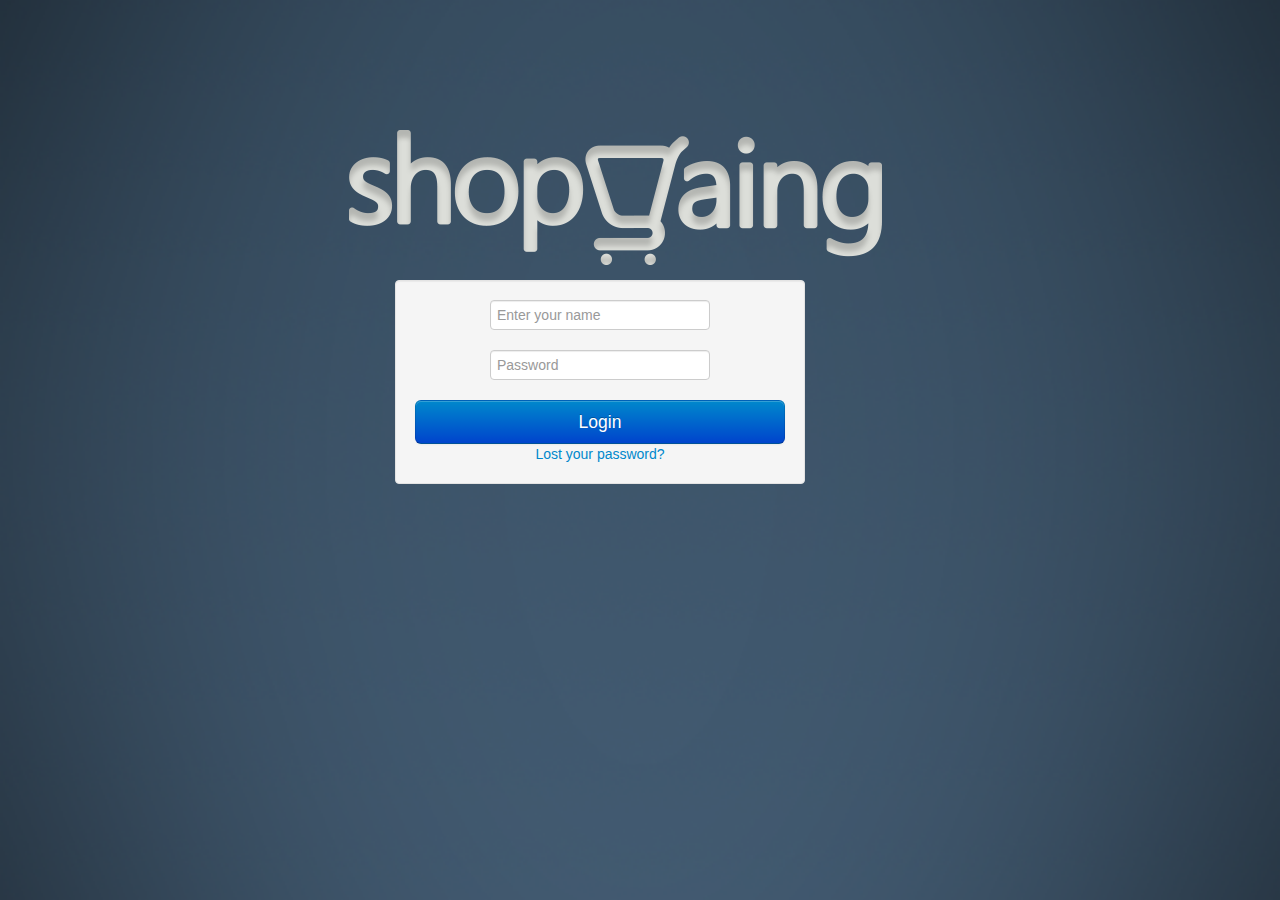
==== commit cc6c8ad2: "caching tweaks" ====
--- a/index.html
+++ b/index.html
@@ -9,9 +9,8 @@
         <link href="bootstrap/css/bootstrap-responsive.css" rel="stylesheet">
         <!--Loading Main Styles-->
         <link href="css/main.css" rel="stylesheet">
-        <!-- Loading Flat UI -->
-        <link href="css/flat-ui.css" rel="stylesheet">
-        <link rel="shortcut icon" href="images/favicon.ico">
+        <!--Favicon-->
+        <link rel="shortcut icon" href="favicon.ico">
         <!-- HTML5 shim, for IE6-8 support of HTML5 elements. All other JS at the end of file. -->
                     <!--[if lt IE 9]>
                                                                               <script src="js/html5shiv.js"></script>
@@ -33,7 +32,7 @@
                         <input type="password" class="login-field" value="" placeholder="Password" id="login-pass" />
                         <label class="login-field-icon fui-lock" for="login-pass"></label>
                     </div>
-                    <a class="btn btn-primary btn-large btn-block" href="page1.html">Login</a>
+                    <a class="btn btn-primary btn-large btn-block" href="page1.html" data-ajax="false">Login</a>
                     <a class="login-link" href="password.html">Lost your password?</a>
                 </div>
 
--- a/css/main.css
+++ b/css/main.css
@@ -18,10 +18,10 @@
   -moz-background-size: cover;
   -o-background-size: cover;
   background-size: cover;
-  padding-top: 60px;
+  padding-top: 80px;
 }
 p{
-    color: #fff;
+    color: #2F3440;
 }
 .brand {
     border:none !important;
@@ -40,7 +40,6 @@
     float: none;
     margin: 0 auto;
 }
-
 .center {
     width: 640px;
     height: 640px;
@@ -50,10 +49,30 @@
     margin-left: -320px;
     margin-top: -320px;
 }
-.title p
+.tile p
 {
-    color: #34495e;
+    color: #354b5e;
 }
+
+.tile-title
+{
+    color: #d94b4b;
+}
+
+.tile-image
+{
+    margin: 0 !important;
+}
+.productList li img{
+    padding: 10px 0 0 10px;
+}
+.pageIntro{
+    padding: 25px 10px 0 10px;
+}
+.textCenter{
+    text-align: center;
+}
+
 /*Media Queries*/
 
 @media (max-width: 980px) {
@@ -67,4 +86,6 @@
 .tile{
     margin-bottom: 10px !important;
 }
+
+
 }